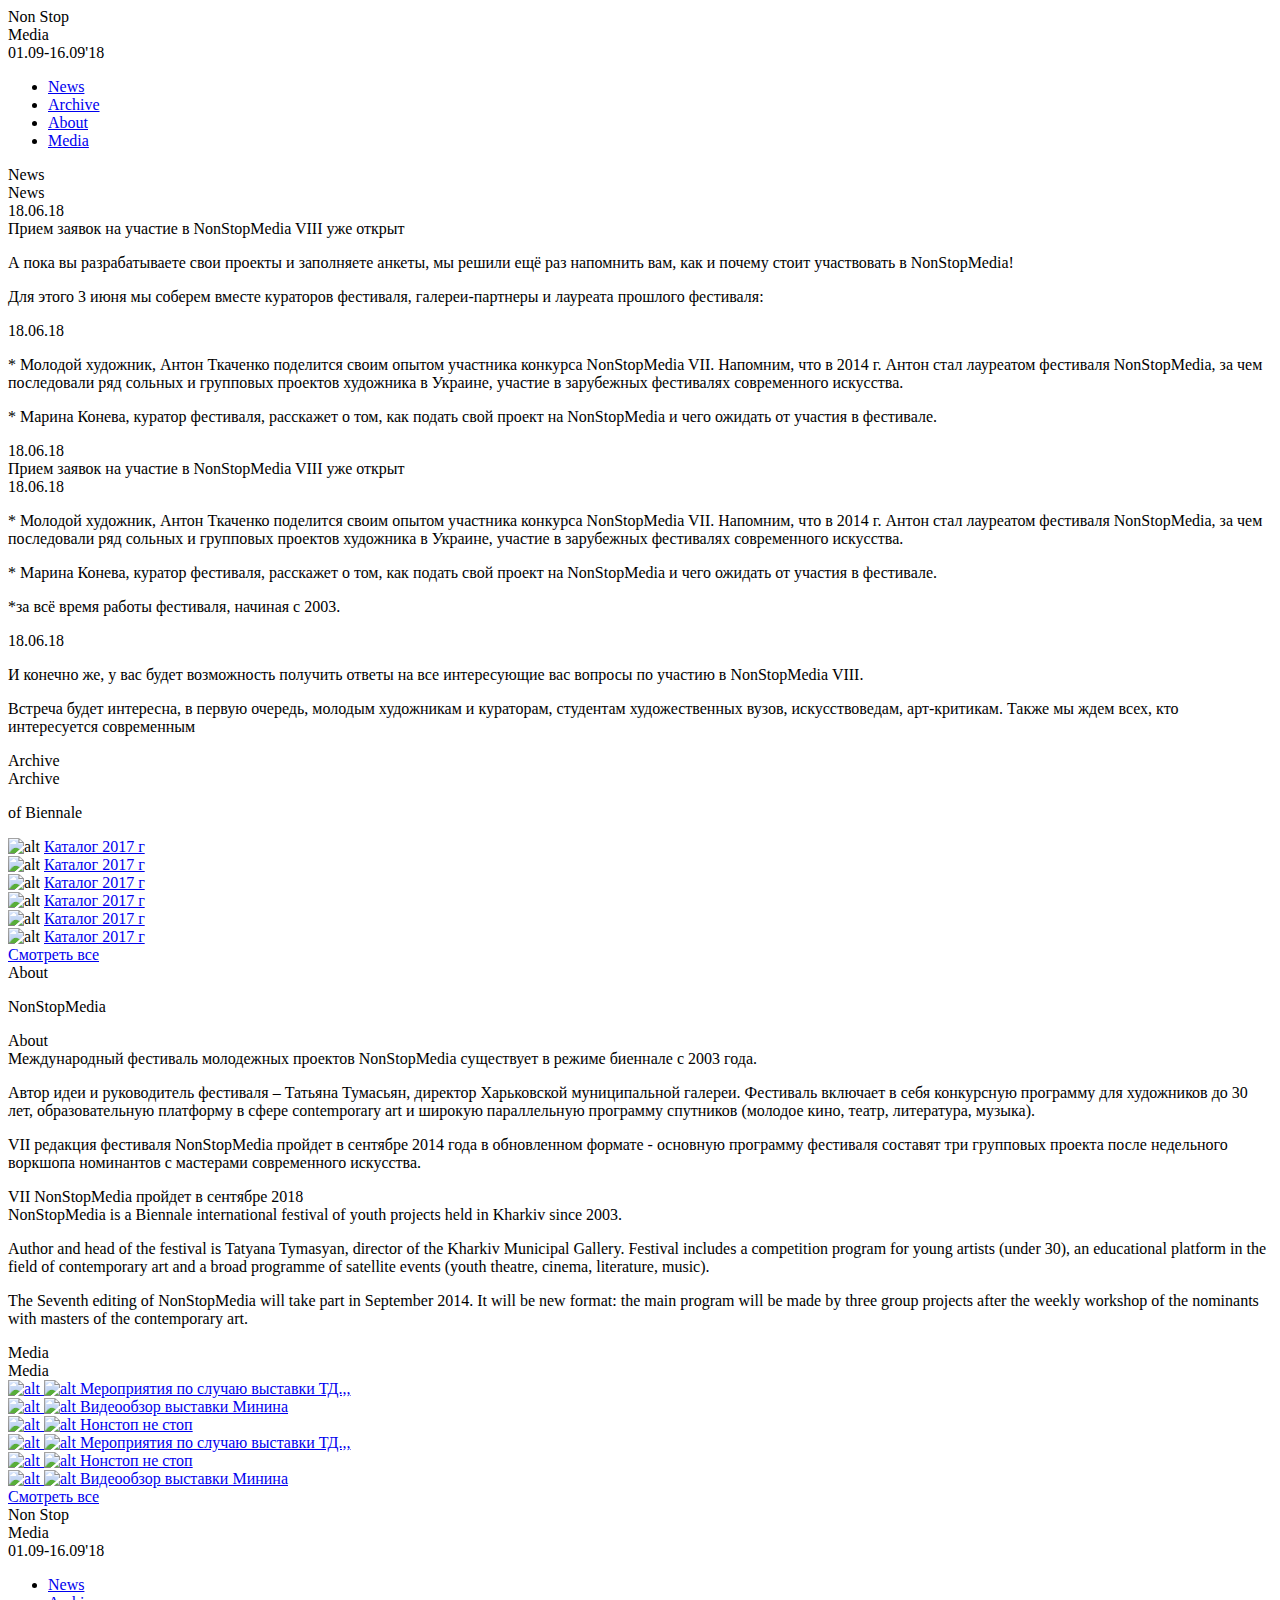
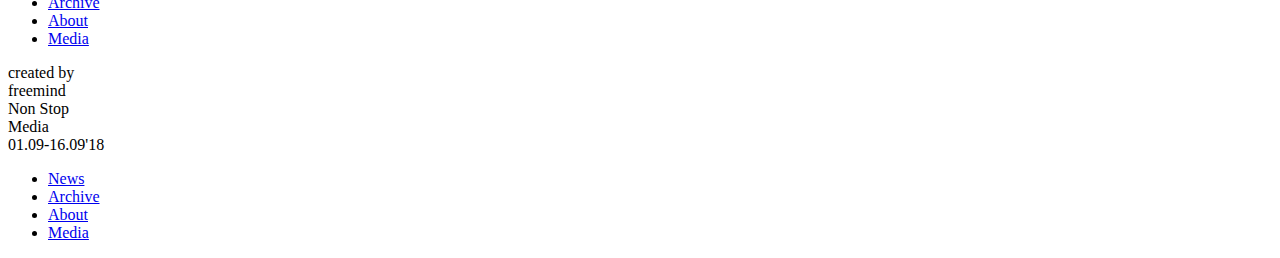
==== index.html @ f702cdc0 "reload" ====
<!DOCTYPE html>
<html lang="ru">
  <head>
    <meta charset="utf-8">
    <title>Главная страница</title>
    <meta name="description" content="">
    <link rel="shortcut icon" href="img/favicon/favicon.ico" type="image/x-icon">
    <link rel="apple-touch-icon" href="img/favicon/apple-touch-icon.png">
    <link rel="apple-touch-icon" sizes="72x72" href="img/favicon/apple-touch-icon-72x72.png">
    <link rel="apple-touch-icon" sizes="114x114" href="img/favicon/apple-touch-icon-114x114.png">
    <meta http-equiv="X-UA-Compatible" content="IE=edge">
    <meta name="viewport" content="width=device-width, initial-scale=1, maximum-scale=1">
    <link rel="stylesheet" href="css/main.css">

  </head>
  <body>
  
  	<header>
  		<div class="header-float">
  			<div class="logo">
  				<div class="logo-item">Non Stop</div>
  				<div class="logo-item">Media</div>
  				<div class="logo-date"><span>01.09-</span>16.09'18</div>
  			</div>

  			<ul class="header-menu black-line-delay">
  				<li><a class="strike menu-link" href="#news">News
								<div class="black-line"></div>
  						</a>
  				</li>
  				<li><a class="strike menu-link" href="#archive">Archive
							<div class="black-line"></div>

  				</a>
  				</li>
  				<li><a class="strike menu-link" href="#about">About
							<div class="black-line"></div>
	  					
	  					</a>
  				</li>
  				<li><a class="strike menu-link" href="#media">Media
							<div class="black-line"></div>

  						</a>
  				</li>
  			</ul>
  		</div>
  		<div class="header-inner">
  			<div class="project header-animated">
  				<div class="mask mask-1">
  					<div class="cover header-animated"></div>
  				</div>
  				<div class="mask mask-2">
  					<div class="cover header-animated"></div>
  				</div>
  				<div class="mask mask-3">
  					<div class="cover header-animated"></div>
  				</div>
  				<div class="mask mask-4">
  					<div class="cover header-animated"></div>
  				</div>
  				<div class="mask mask-5">
  					<div class="cover header-animated"></div>
  				</div>
  				<div class="mask mask-6">
  					<div class="cover header-animated"></div>
  				</div>
  			</div>
  		</div>
  		<div class="header-scroll"></div>
  	</header>

  		<!-- <div class="section" id="news" data-sect="news"> -->
  			
		  		<div class="sect-header" id="#news">
		  			<div class="sect-header__title">News</div>
		  			<div class="sect-header__line"></div>
		  		</div>
		  	<div class="wrapper">
		  		
			  	<div class="section news" >
			  		<div class="sect-left">
			  			<div class="sect-name">News</div>
			  		</div>
			  		<div class="sect-right">
			  			<div class="sect-half-div">
			  				<div class="news-item">
			  					<div class="news-item__date">18.06.18</div>
			  					<div class="news-item__title">Прием заявок на участие в NonStopMedia VIII уже открыт</div>
			  					<!-- <span>https://docs.google.com/forms/d/18Wr4yTDOx2_pMoq0FM9tDoRWqRL15H5PZ9bru5017aE/viewform?c=0&w=1</span> -->
									<p>А пока вы разрабатываете свои проекты и заполняете анкеты, мы решили ещё раз напомнить вам, как и почему стоит участвовать в <span>NonStopMedia!</span></p>
									<p>Для этого 3 июня мы соберем вместе кураторов фестиваля, галереи-партнеры и лауреата прошлого фестиваля:</p>
			  				</div>

			  				<div class="news-item">
			  					<div class="news-item__date">18.06.18</div>
			  					<!-- <span>https://docs.google.com/forms/d/18Wr4yTDOx2_pMoq0FM9tDoRWqRL15H5PZ9bru5017aE/viewform?c=0&w=1</span> -->
									<p>* Молодой художник, Антон Ткаченко поделится своим опытом участника конкурса <span>NonStopMedia VII</span>. Напомним, что в 2014 г. Антон стал лауреатом фестиваля <span>NonStopMedia</span>, за чем последовали ряд сольных и групповых проектов художника в Украине, участие в зарубежных фестивалях современного искусства.</p>
									<p>* Марина Конева, куратор фестиваля, расскажет о том, как подать свой проект на NonStopMedia и чего ожидать от участия в фестивале.</p>

			  				</div>
			  			</div>

			  			<div class="sect-half-div">
			  				<div class="news-item">
			  					<div class="news-item__date">18.06.18</div>
			  					<div class="news-item__title">Прием заявок на участие в NonStopMedia VIII уже открыт</div>

			  				</div>

			  				<div class="news-item">
			  					<div class="news-item__date">18.06.18</div>
			  					<!-- <span>https://docs.google.com/forms/d/18Wr4yTDOx2_pMoq0FM9tDoRWqRL15H5PZ9bru5017aE/viewform?c=0&w=1</span> -->
									<p>* Молодой художник, Антон Ткаченко поделится своим опытом участника конкурса <span>NonStopMedia VII</span>. Напомним, что в 2014 г. Антон стал лауреатом фестиваля <span>NonStopMedia</span>, за чем последовали ряд сольных и групповых проектов художника в Украине, участие в зарубежных фестивалях современного искусства.</p>
									<p>* Марина Конева, куратор фестиваля, расскажет о том, как подать свой проект на NonStopMedia и чего ожидать от участия в фестивале.</p>
									<p>*за всё время работы фестиваля, начиная с 2003. </p>
			  				</div>

			  				<div class="news-item">
			  					<div class="news-item__date">18.06.18</div>
									<p>И конечно же, у вас будет возможность получить ответы на все интересующие вас вопросы по участию в <span>NonStopMedia VIII.</span></p>
									<p>Встреча будет интересна, в первую очередь, молодым художникам и кураторам, студентам художественных вузов, искусствоведам, арт-критикам. Также мы ждем всех, кто интересуется современным </p>
			  				</div>
			  			</div>
			  		</div>
			  		
			  	</div>
		  	</div><!-- wrapper -->
  		<!-- </div> -->
    
    <!-- <div class="section" id="archive" data-sect="archive"> -->
    	
		    <div class="sect-header" id="archive">
		  			<div class="sect-header__title">Archive</div>
		  			<div class="sect-header__line"></div>
				</div>
		    <div class="wrapper">
		    	<div class="section archive">
		    		<div class="sect-left">
			  			<div class="sect-name">Archive
								<p>of Biennale </p>
			  			</div>
			  		</div>

			  		<div class="sect-right">
			  			<div class="gallery-item">
			  				<img src="img/archive.jpg" alt="alt">
			  				<a href="#" class="archive-item__capt">Каталог 2017 г</a>
			  			</div>
			  			<div class="gallery-item">
			  				<img src="img/archive.jpg" alt="alt">
			  				<a href="#" class="gallery-item__capt">Каталог 2017 г</a>
			  			</div>
			  			<div class="gallery-item">
			  				<img src="img/archive.jpg" alt="alt">
			  				<a href="#" class="archive-item__capt">Каталог 2017 г</a>
			  			</div>
			  			<div class="gallery-item">
			  				<img src="img/archive.jpg" alt="alt">
			  				<a href="#" class="gallery-item__capt">Каталог 2017 г</a>
			  			</div>
			  			<div class="gallery-item">
			  				<img src="img/archive.jpg" alt="alt">
			  				<a href="#" class="gallery-item__capt">Каталог 2017 г</a>
			  			</div>
			  			<div class="gallery-item">
			  				<img src="img/archive.jpg" alt="alt">
			  				<a href="#" class="gallery-item__capt">Каталог 2017 г</a>
			  			</div>
			  			<a href="#" class="look-all">Смотреть все</a>
			  		</div>
		    	</div>
		    </div><!-- wrapper -->
    <!-- </div> -->

		<!-- <div class="section" id="about" data-sect="about"> -->
			
			<div class="sect-header sect-header--about" id="about">
	  			<div class="sect-header__title">About
						<p>NonStopMedia</p>
	  			</div>
	  			<div class="sect-header__line"></div>
			</div>

		    <div class="wrapper">
		    	<div class="section about">
		    		<div class="sect-left">
			  			<div class="sect-name">About</div>
			  		</div>

			  		<div class="sect-right">
			  			<div class="sect-half-div">
			  				<div class="about-item">
			  					<div class="about-item__title">Международный фестиваль молодежных проектов NonStopMedia существует в режиме биеннале с 2003 года.</div>
				  				<p>Автор идеи и руководитель фестиваля – Татьяна Тумасьян, директор Харьковской муниципальной галереи. Фестиваль включает в себя конкурсную программу для художников до 30 лет,
				  					образовательную платформу в сфере contemporary art и широкую параллельную программу спутников (молодое кино, театр, литература, музыка).</p>
				  					<p>VII редакция фестиваля NonStopMedia пройдет в сентябре 2014 года в обновленном формате - основную программу фестиваля составят три групповых проекта после недельного воркшопа номинантов с мастерами современного искусства.</p>

			  				</div>

		  				</div>

		  				<div class="sect-half-div">
			  				<div class="about-item">
			  					<div class="sect-selection">VII  NonStopMedia пройдет в сентябре 2018</div>
			  					<div class="about-item__title">NonStopMedia is a Biennale international festival of youth projects held in Kharkiv since 2003.</div>

			  					<p>Author and head of the festival is Tatyana Tymasyan, director of the Kharkiv Municipal Gallery. Festival includes a competition program for young artists (under 30), an educational platform in the field of contemporary art and a broad programme of satellite events (youth theatre, cinema, literature, music).</p>

			  					<p>The Seventh editing of NonStopMedia will take part in September 2014. It will be new format: the main program will be made by three group projects after the weekly workshop of the nominants with masters of the contemporary art.</p>
			  				</div>
		  				</div>
			  		</div>
		    	</div>
		    </div>
		<!-- </div> -->

		<!-- <div class="section" id="media" data-sect="media"> -->
			
		    <div class="sect-header" id="media">
		  			<div class="sect-header__title">Media</div>
		  			<div class="sect-header__line"></div>
				</div>
		    <div class="wrapper">
		    	<div class="section media">
		    		<div class="sect-left">
			  			<div class="sect-name">Media
			  			</div>
			  		</div>

			  		<div class="sect-right">
			  			<div class="gallery-item">
			  				<a href="#" class="gallery-item__play-link"><img src="img/archive.jpg" alt="alt">
									<img class="play-ico" src="img/ico-play.png" alt="alt">
			  				</a>
			  				<a href="#" class="gallery-item__capt">Мероприятия по случаю выставки ТД.,,</a>
			  			</div>
			  			<div class="gallery-item">
			  				<a href="#" class="gallery-item__play-link"><img src="img/archive.jpg" alt="alt">
									<img class="play-ico" src="img/ico-play.png" alt="alt">
			  				</a>
			  				<a href="#" class="gallery-item__capt">Видеообзор выставки Минина</a>
			  			</div>
			  			<div class="gallery-item">
			  				<a href="#" class="gallery-item__play-link"><img src="img/archive.jpg" alt="alt">
									<img class="play-ico" src="img/ico-play.png" alt="alt">
			  				</a>
			  				<a href="#" class="gallery-item__capt">Нонстоп не стоп</a>
			  			</div>
			  			<div class="gallery-item">
			  				<a href="#" class="gallery-item__play-link"><img src="img/archive.jpg" alt="alt">
									<img class="play-ico" src="img/ico-play.png" alt="alt">
			  				</a>
			  				<a href="#" class="gallery-item__capt">Мероприятия по случаю выставки ТД.,,</a>
			  			</div>
			  			<div class="gallery-item">
			  				<a href="#" class="gallery-item__play-link"><img src="img/archive.jpg" alt="alt">
									<img class="play-ico" src="img/ico-play.png" alt="alt">
			  				</a>
			  				<a href="#" class="gallery-item__capt">Нонстоп не стоп</a>
			  			</div>
			  			<div class="gallery-item">
			  				<a href="#" class="gallery-item__play-link"><img src="img/archive.jpg" alt="alt">
									<img class="play-ico" src="img/ico-play.png" alt="alt">
			  				</a>
			  				<a href="#" class="gallery-item__capt">Видеообзор выставки Минина</a>
			  			</div>
			  			<a href="#" class="look-all">Смотреть все</a>
			  		</div>
		    	</div>
		    </div><!-- wrapper -->
		<!-- </div> -->

    <div class="wrapper">
    	<footer>
    		<div class="footer-left">
    			<div class="logo logo-min">
    				<div class="logo-item">Non Stop</div>
    				<div class="logo-item">Media</div>
    				<div class="logo-date"><span>01.09-</span>16.09'18</div>
    			</div>
    		</div>
    		<div class="footer-right">
    			<ul class="footer-menu">
    				<li><a class="menu-link" href="#news">News
									<span class="black-line"></span>
    				</a></li>
    				<li><a class="menu-link" href="#archive">Archive
									<span class="black-line"></span>
    				</a></li>
    				<li><a class="menu-link" href="#about">About
									<span class="black-line"></span>
    				</a></li>
    				<li><a class="menu-link" href="#media">Media
									<span class="black-line"></span>
    				</a></li>
    			</ul>
    			<div class="footer-copyright">
    				<div>created by</div>
    				<div>freemind</div>
    			</div>
    		</div>
    	</footer>
    </div>

    <div class="small-menu">
    	<div class="logo logo-min">
    		<div class="logo-item">Non Stop</div>
    		<div class="logo-item">Media</div>
    		<div class="logo-date"><span>01.09-</span>16.09'18</div>
    	</div>
    	<a href="#" class="toggle-mnu"><span></span></a>
    </div>
    <div class="mob-nav-toggle">
    	<a href="#" class="toggle-mnu"><span></span></a>
	</div>

	<nav class="mob-nav">
		<div class="mob-nav__bg">
			<div class="mob-nav__bg-item"></div>
			<div class="mob-nav__bg-item"></div>
			<div class="mob-nav__bg-item"></div>
			<div class="mob-nav__bg-item"></div>
			<div class="mob-nav__bg-item"></div>
		</div>
		<ul class="mob-menu black-line-delay">
			<li><a class="strike menu-link menu-link--mob" href="#news">News
					<span class="black-line"></span>
			</a></li>
			<li><a class="strike menu-link menu-link--mob" href="#archive">Archive
					<span class="black-line"></span>
			</a></li>
			<li><a class="strike menu-link menu-link--mob" href="#about">About
					<span class="black-line"></span>
			</a></li>
			<li><a class="strike menu-link menu-link--mob" href="#media">Media
					<span class="black-line"></span>
			</a></li>
		</ul>
	</nav>
    <div class="hidden"></div>
    <div class="loader">
    	<div class="loader-back">
		     <div class="loader-col"></div>
		     <div class="loader-col"></div>
		     <div class="loader-col"></div>
		     <div class="loader-col"></div>
		     <div class="loader-col"></div>
		     <div class="loader-col"></div>
		     <div class="loader-col"></div>
		     <div class="loader-col"></div>
		     <div class="loader-col"></div>
		     <div class="loader-col"></div>
		     <div class="loader-col"></div>
		     <div class="loader-col"></div>
		     <div class="loader-col"></div>
		     <div class="loader-col"></div>
			<div class="loader-col"></div>
    		
    	</div>
    	<div class="loader-front">
		     <div class="loader-col loader-col--sm"></div>
		     <div class="loader-col loader-col--sm"></div>
		     <div class="loader-col loader-col--sm"></div>
		     <div class="loader-col loader-col--sm"></div>
		     <div class="loader-col loader-col--sm"></div>
		     <div class="loader-col loader-col--sm"></div>
		     <div class="loader-col loader-col--sm"></div>
		     <div class="loader-col loader-col--sm"></div>
		     <div class="loader-col loader-col--sm"></div>
		     <div class="loader-col loader-col--sm"></div>
		     <div class="loader-col loader-col--sm"></div>
		     <div class="loader-col loader-col--sm"></div>
		     <div class="loader-col loader-col--sm"></div>
		     <div class="loader-col loader-col--sm"></div>
		     <div class="loader-col loader-col--sm"></div>  		
    	</div>
    </div>

    <div class="loader loader-start">
    	<div class="loader-back">
		     <div class="loader-col"></div>
		     <div class="loader-col"></div>
		     <div class="loader-col"></div>
		     <div class="loader-col"></div>
		     <div class="loader-col"></div>
		     <div class="loader-col"></div>
		     <div class="loader-col"></div>
		     <div class="loader-col"></div>
		     <div class="loader-col"></div>
		     <div class="loader-col"></div>
		     <div class="loader-col"></div>
		     <div class="loader-col"></div>
		     <div class="loader-col"></div>
		     <div class="loader-col"></div>
			<div class="loader-col"></div>
    		
    	</div>
    	<div class="loader-front">
		     <div class="loader-col loader-col--sm"></div>
		     <div class="loader-col loader-col--sm"></div>
		     <div class="loader-col loader-col--sm"></div>
		     <div class="loader-col loader-col--sm"></div>
		     <div class="loader-col loader-col--sm"></div>
		     <div class="loader-col loader-col--sm"></div>
		     <div class="loader-col loader-col--sm"></div>
		     <div class="loader-col loader-col--sm"></div>
		     <div class="loader-col loader-col--sm"></div>
		     <div class="loader-col loader-col--sm"></div>
		     <div class="loader-col loader-col--sm"></div>
		     <div class="loader-col loader-col--sm"></div>
		     <div class="loader-col loader-col--sm"></div>
		     <div class="loader-col loader-col--sm"></div>
		     <div class="loader-col loader-col--sm"></div>  		
    	</div>
    </div>

    <script src="js/libs.min.js"></script>
    
    <script src="js/common.js"></script>
  </body>
</html>
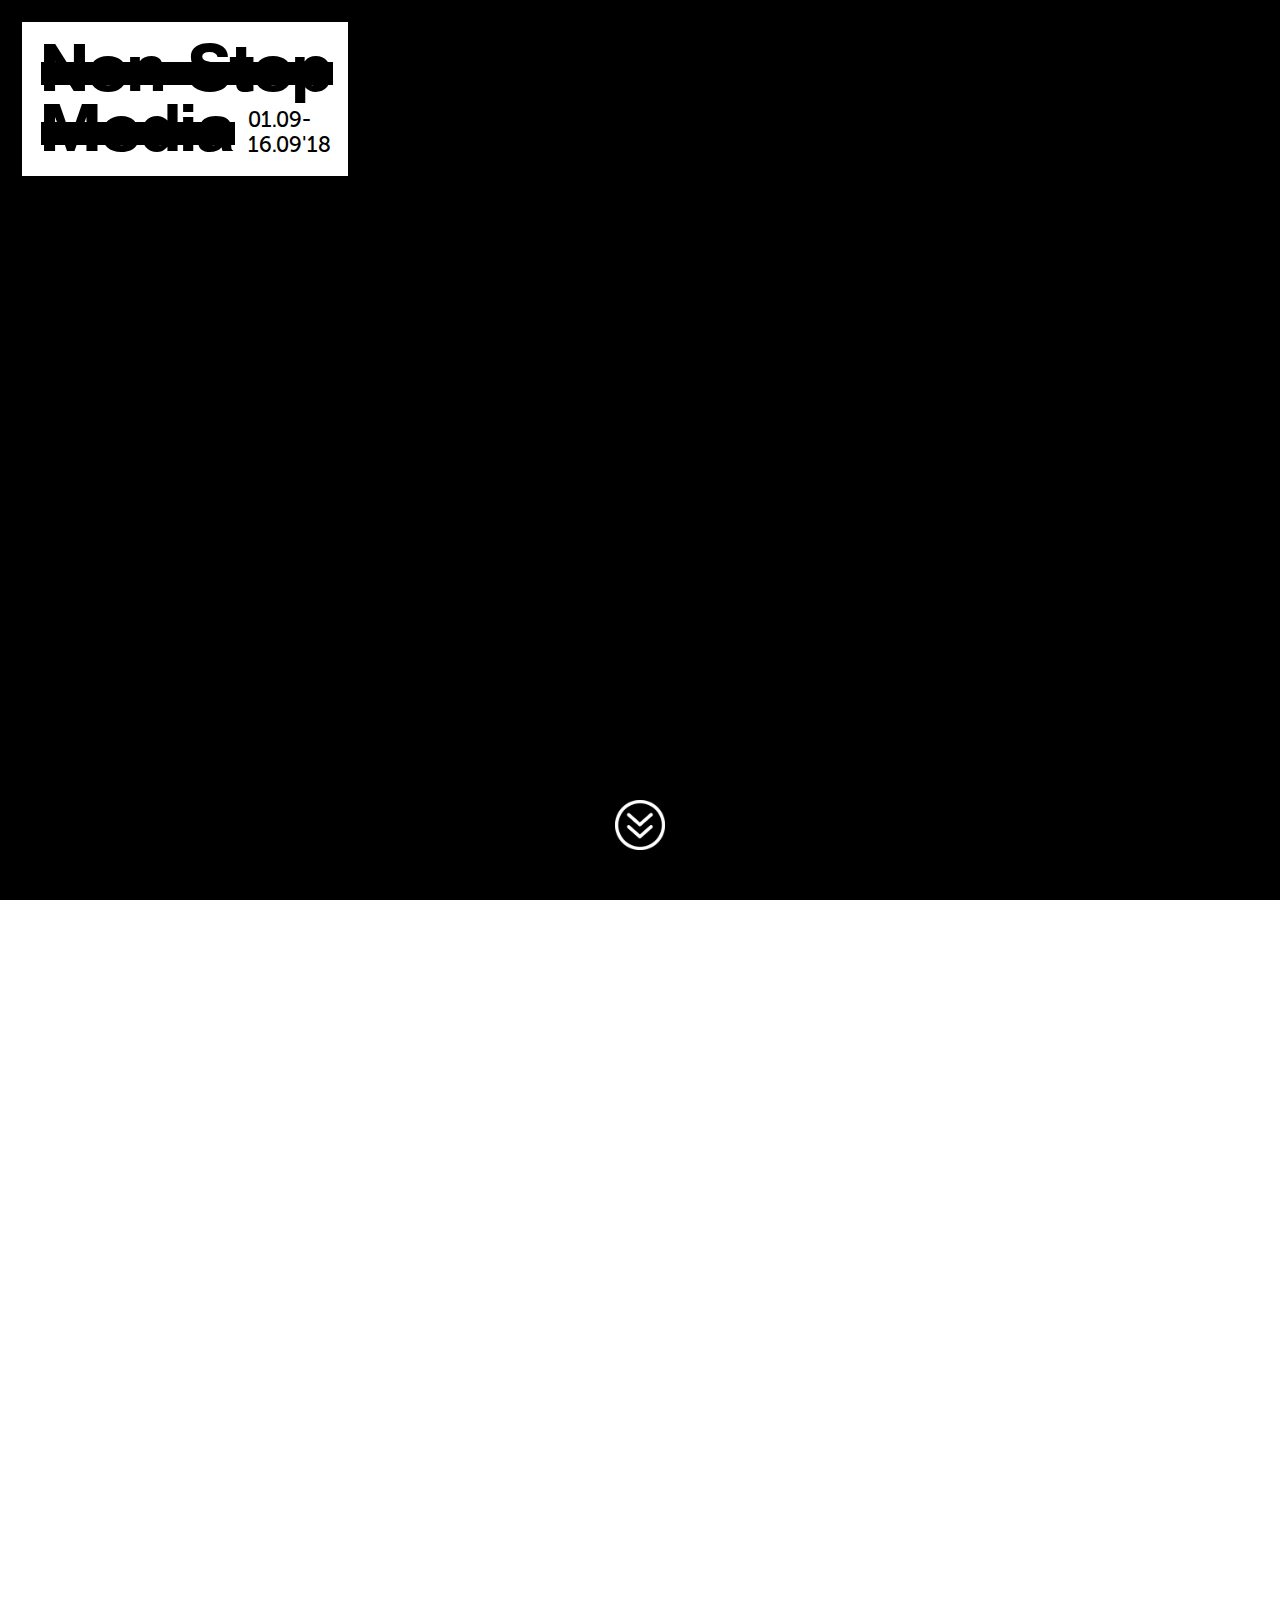
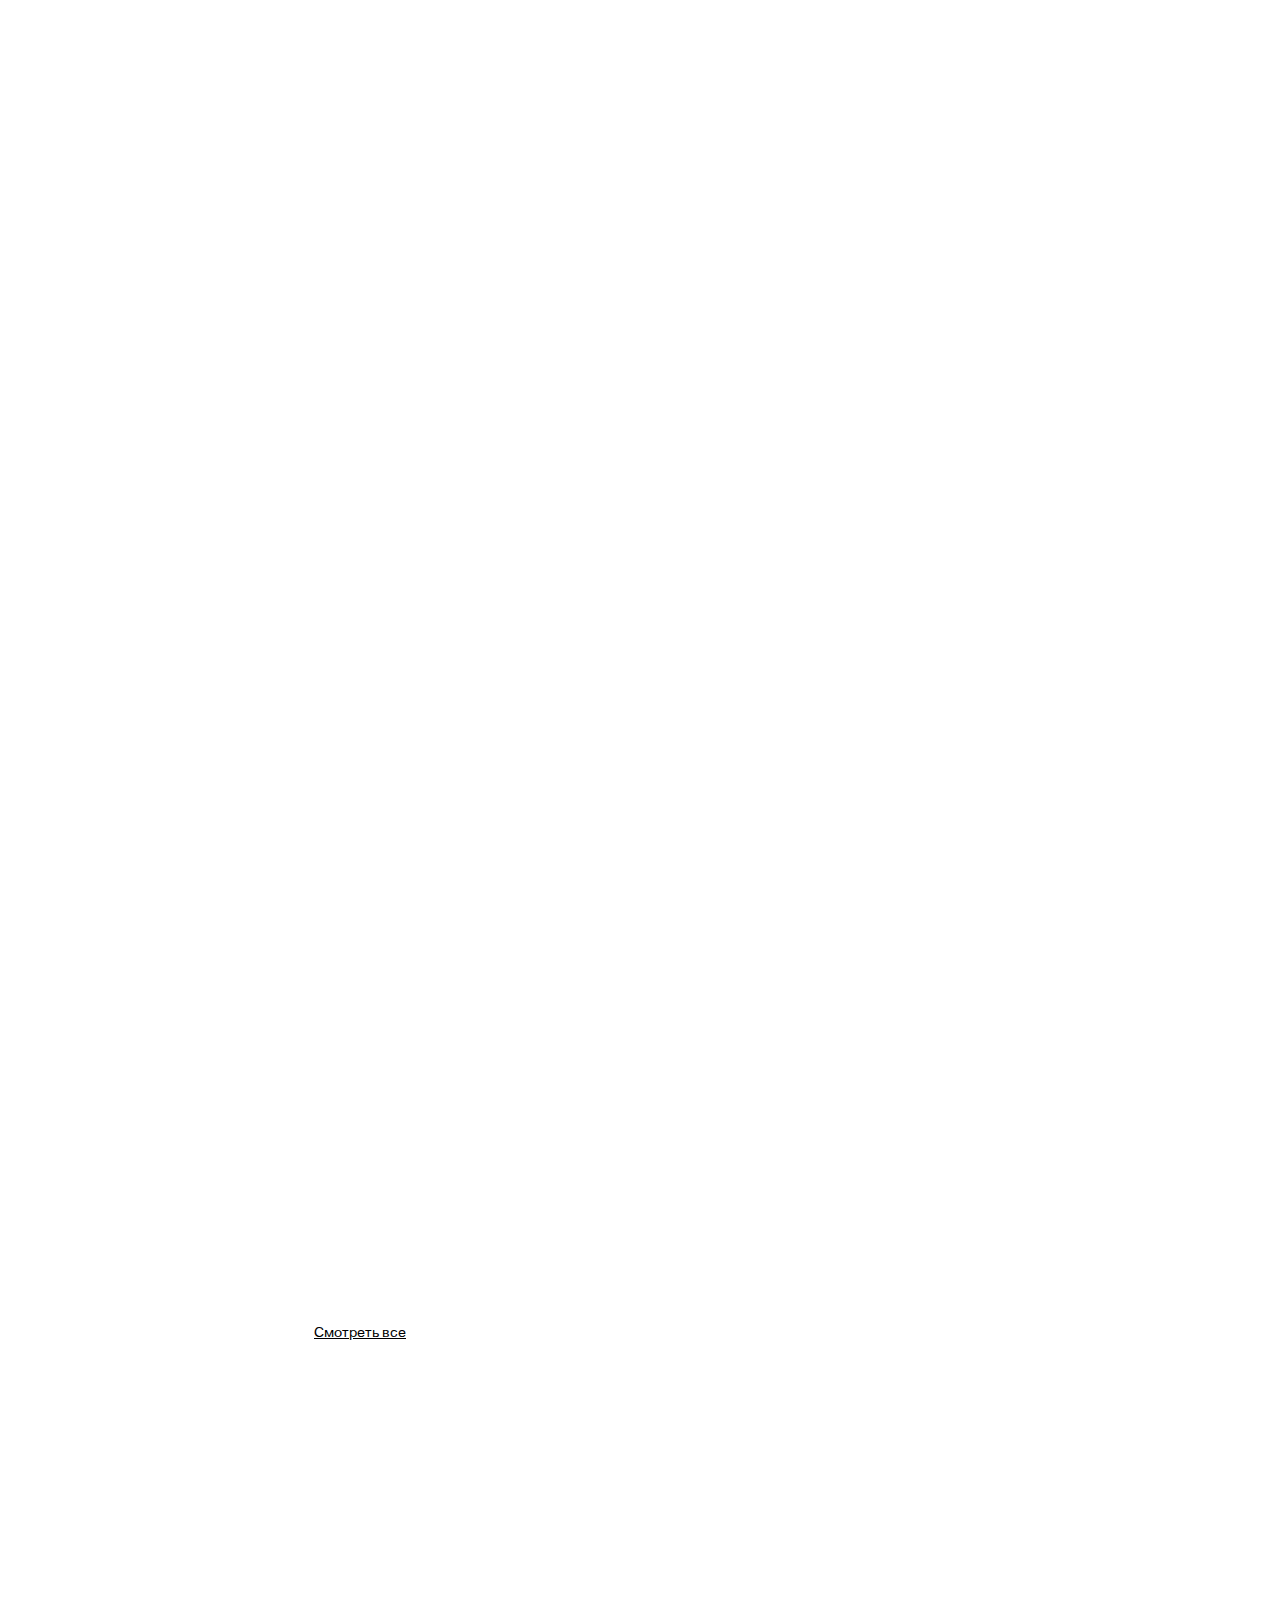
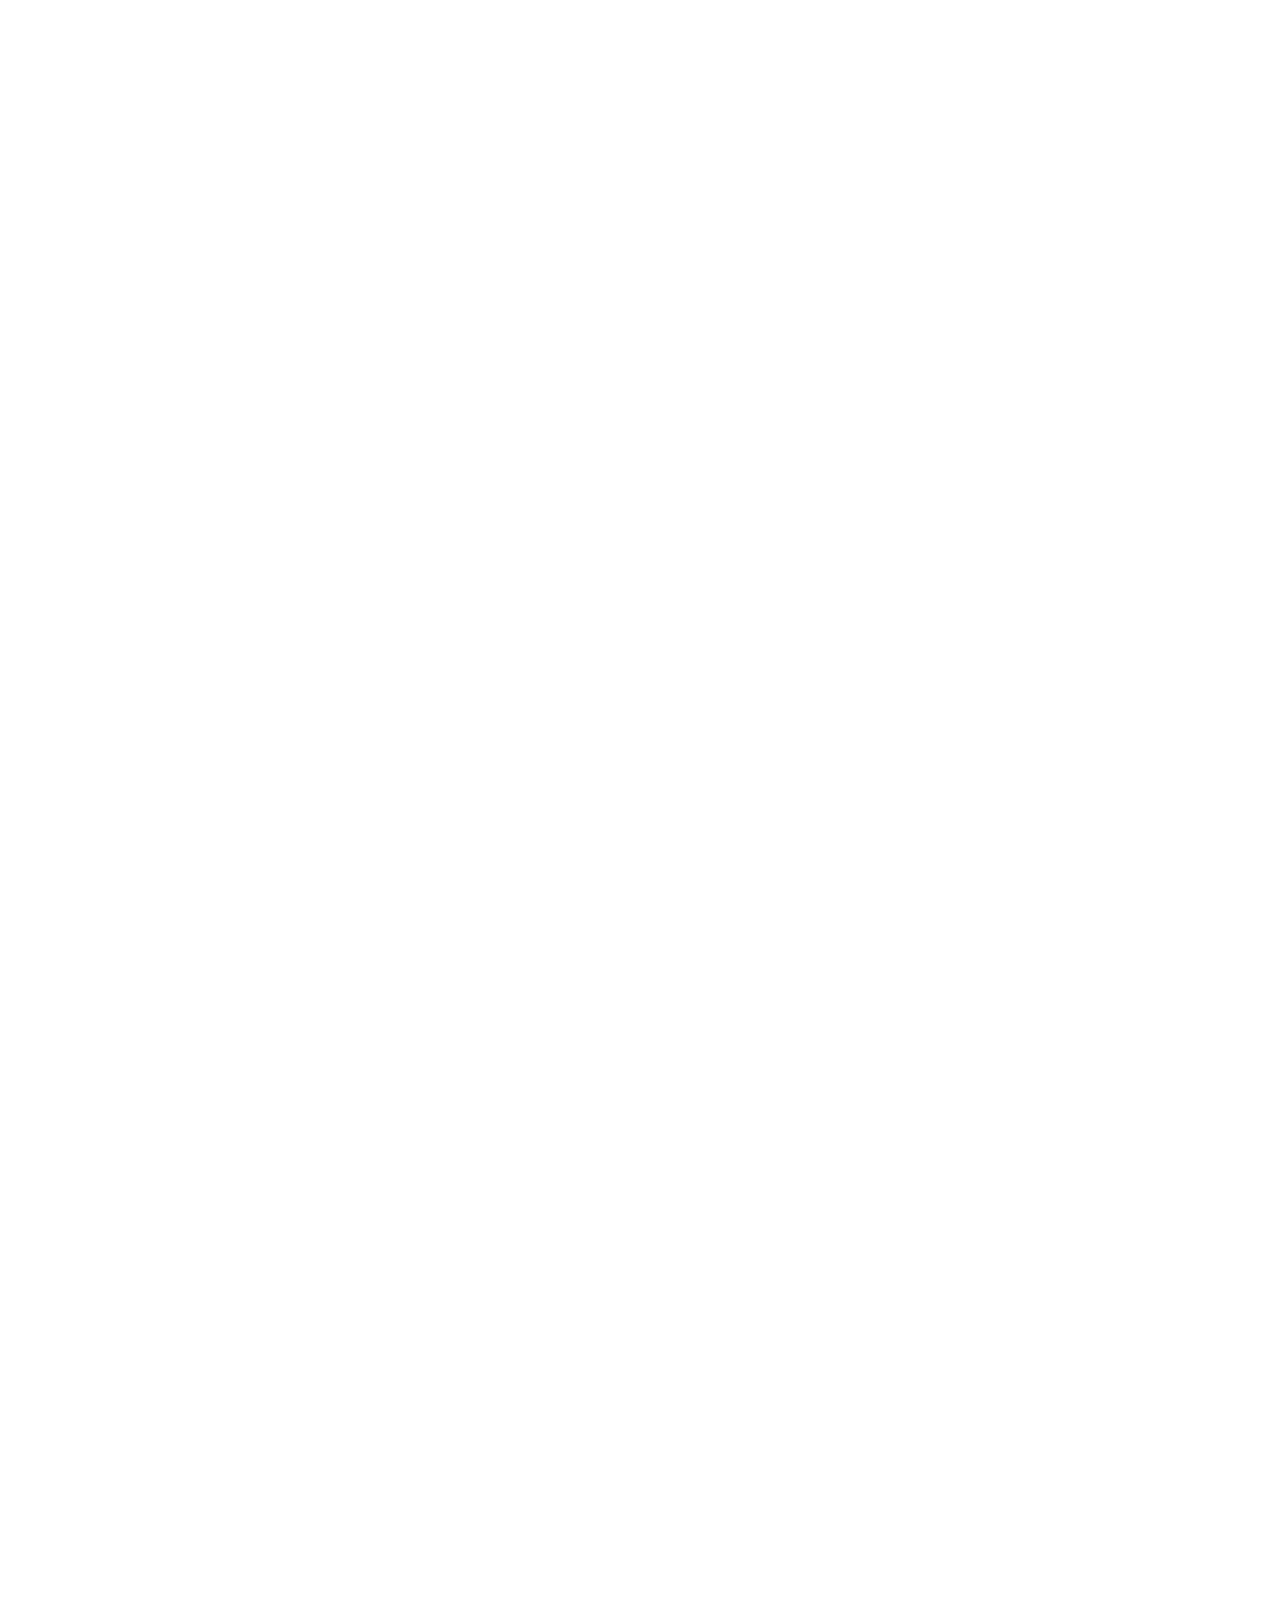
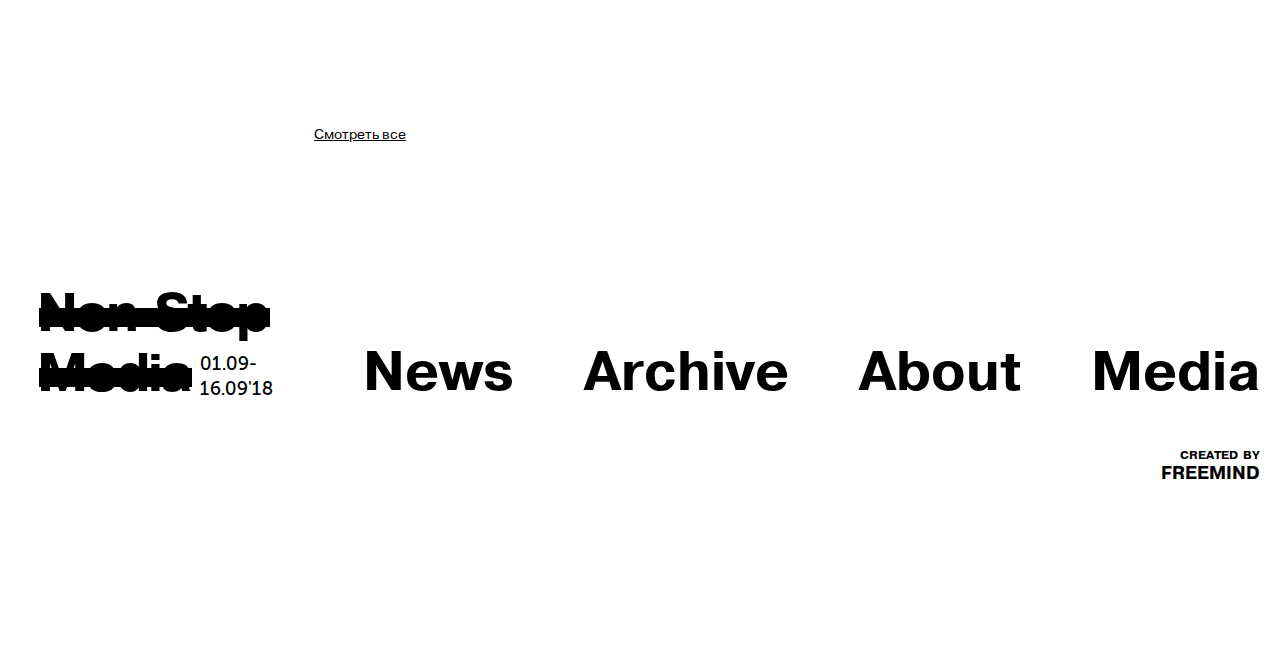
==== commit d83559a4: "Add files via upload" ====
--- a/index.html
+++ b/index.html
@@ -272,7 +272,7 @@
 		<!-- </div> -->
 
     <div class="wrapper">
-    	<footer>
+    	<footer class="section">
     		<div class="footer-left">
     			<div class="logo logo-min">
     				<div class="logo-item">Non Stop</div>
--- a/css/main.css
+++ b/css/main.css
@@ -0,0 +1,1435 @@
+@font-face {
+  font-family: "Pragmatica";
+  font-style: normal;
+  font-weight: normal;
+  src: url("../fonts/pragmatica/PragmaticaCTT-Bold.eot?#iefix") format("embedded-opentype"), url("../fonts/pragmatica/PragmaticaCTT-Bold.woff") format("woff"), url("../fonts/pragmatica/PragmaticaCTT-Bold.ttf") format("truetype"); }
+
+@font-face {
+  font-family: "Pragmatica-thin";
+  font-style: normal;
+  font-weight: normal;
+  src: url("../fonts/pragmatica/PragmaticaC.eot?#iefix") format("embedded-opentype"), url("../fonts/pragmatica/PragmaticaC.woff") format("woff"), url("../fonts/pragmatica/PragmaticaC.ttf") format("truetype"); }
+
+@font-face {
+  font-family: "Museo-100";
+  font-style: normal;
+  font-weight: normal;
+  src: url("../fonts/museo/MuseoCyrl-100.eot?#iefix") format("embedded-opentype"), url("../fonts/museo/MuseoCyrl-100.woff") format("woff"), url("../fonts/museo/MuseoCyrl-100.ttf") format("truetype"); }
+
+@font-face {
+  font-family: "Museo-500";
+  font-style: normal;
+  font-weight: normal;
+  src: url("../fonts/museo/MuseoCyrl-500.eot?#iefix") format("embedded-opentype"), url("../fonts/museo/MuseoCyrl-500.woff") format("woff"), url("../fonts/museo/MuseoCyrl-500.ttf") format("truetype"); }
+
+@font-face {
+  font-family: "Museo-900";
+  font-style: normal;
+  font-weight: normal;
+  src: url("../fonts/museo/MuseoCyrl-900.eot?#iefix") format("embedded-opentype"), url("../fonts/museo/MuseoCyrl-900.woff") format("woff"), url("../fonts/museo/MuseoCyrl-900.ttf") format("truetype"); }
+
+.modal {
+  padding: 30px;
+  left: 50%;
+  top: 50%;
+  position: fixed;
+  z-index: 500;
+  background: #fff;
+  -webkit-border-radius: 4px;
+  border-radius: 4px; }
+
+.modal.size-m {
+  width: 600px;
+  height: 400px; }
+
+.modal.size-l {
+  width: 700px;
+  height: 500px; }
+
+.modal.size-s {
+  width: 500px;
+  height: 300px; }
+
+.modal-bg {
+  position: fixed;
+  height: 100%;
+  width: 100%;
+  background-color: #000;
+  opacity: 0.5;
+  top: 0;
+  left: 0;
+  z-index: 100; }
+
+.modal-close {
+  color: #b1b0ac;
+  font-size: 30px;
+  line-height: .5;
+  position: absolute;
+  top: 10px;
+  right: 10px;
+  font-weight: bold;
+  cursor: pointer; }
+
+.modal-close:hover {
+  color: #e72626; }
+
+* {
+  -webkit-box-sizing: border-box;
+          box-sizing: border-box; }
+
+html, body {
+  margin: 0;
+  padding: 0; }
+
+html {
+  font-size: 14px; }
+
+body {
+  font-family: "Pragmatica-thin", sans-serif;
+  font-weight: normal;
+  font-size: 14px;
+  min-width: 320px;
+  position: relative;
+  line-height: 1.6;
+  -webkit-font-smoothing: antialiased;
+  overflow-x: hidden; }
+
+body input:focus:required:invalid,
+body textarea:focus:required:invalid {
+  color: red; }
+
+body input:required:valid,
+body textarea:required:valid {
+  color: green; }
+
+input {
+  outline: none; }
+
+.black-line, .logo-item:before {
+  position: absolute;
+  width: 100%;
+  height: 23px;
+  top: 57%;
+  margin-top: -11px;
+  display: block;
+  left: 2px;
+  background-color: #000;
+  -webkit-transition: -webkit-transform 0.3s cubic-bezier(0.4, 0, 0, 1);
+  transition: -webkit-transform 0.3s cubic-bezier(0.4, 0, 0, 1);
+  transition: transform 0.3s cubic-bezier(0.4, 0, 0, 1);
+  transition: transform 0.3s cubic-bezier(0.4, 0, 0, 1), -webkit-transform 0.3s cubic-bezier(0.4, 0, 0, 1);
+  -webkit-transform-origin: center left;
+      -ms-transform-origin: center left;
+          transform-origin: center left; }
+
+.black-line-delay .black-line, .black-line-delay .logo-item:before {
+  -webkit-transition-delay: 0.6s;
+          transition-delay: 0.6s; }
+
+ul, li {
+  margin: 0;
+  padding: 0; }
+
+h2 {
+  margin: 0;
+  position: 0;
+  font-weight: normal; }
+
+.wrapper {
+  width: 100%;
+  max-width: 1240px;
+  margin: 0 auto; }
+
+.section {
+  display: -webkit-flex;
+  display: -moz-flex;
+  display: -ms-flex;
+  display: -o-flex;
+  display: -webkit-box;
+  display: -ms-flexbox;
+  display: flex;
+  -webkit-box-pack: justify;
+  -webkit-justify-content: space-between;
+      -ms-flex-pack: justify;
+          justify-content: space-between;
+  margin-top: -50px;
+  margin-bottom: 170px; }
+
+.sect-left {
+  padding-top: 75px; }
+
+.sect-left, .footer-left {
+  -webkit-flex-basis: 270px;
+      -ms-flex-preferred-size: 270px;
+          flex-basis: 270px;
+  -webkit-flex-shrink: 0;
+      -ms-flex-negative: 0;
+          flex-shrink: 0;
+  margin-right: 24px;
+  font-family: "Pragmatica", sans-serif;
+  font-size: 67px;
+  line-height: 45px;
+  letter-spacing: -3px; }
+  .sect-left .sect-name, .footer-left .sect-name {
+    display: inline-block;
+    -webkit-transition: all 0.8s cubic-bezier(0.215, 0.61, 0.355, 1);
+    transition: all 0.8s cubic-bezier(0.215, 0.61, 0.355, 1);
+    -webkit-transform: translateX(-100%);
+        -ms-transform: translateX(-100%);
+            transform: translateX(-100%);
+    opacity: 0; }
+    .sect-left .sect-name.active, .footer-left .sect-name.active {
+      opacity: 1;
+      -webkit-transform: translateX(0);
+          -ms-transform: translateX(0);
+              transform: translateX(0); }
+  .sect-left p, .footer-left p {
+    margin: 0;
+    font-size: 18px;
+    letter-spacing: 0px;
+    text-align: center; }
+
+.sect-right {
+  margin-top: 80px;
+  display: -webkit-flex;
+  display: -moz-flex;
+  display: -ms-flex;
+  display: -o-flex;
+  display: -webkit-box;
+  display: -ms-flexbox;
+  display: flex;
+  -webkit-flex-wrap: wrap;
+      -ms-flex-wrap: wrap;
+          flex-wrap: wrap;
+  -webkit-box-pack: justify;
+  -webkit-justify-content: space-between;
+      -ms-flex-pack: justify;
+          justify-content: space-between;
+  width: 100%;
+  flex-wrap: wrap;
+  word-wrap: break-word; }
+
+.sect-header {
+  margin-left: -webkit-calc((100% - 1240px)/2 + 294px);
+  margin-left: calc((100% - 1240px)/2 + 294px);
+  display: -webkit-flex;
+  display: -moz-flex;
+  display: -ms-flex;
+  display: -o-flex;
+  display: -webkit-box;
+  display: -ms-flexbox;
+  display: flex;
+  -webkit-box-orient: vertical;
+  -webkit-box-direction: normal;
+  -webkit-flex-direction: column;
+      -ms-flex-direction: column;
+          flex-direction: column;
+  -webkit-box-align: end;
+  -webkit-align-items: flex-end;
+      -ms-flex-align: end;
+          align-items: flex-end;
+  padding-top: 30px; }
+  .sect-header--about {
+    position: relative; }
+    .sect-header--about .sect-header__title p {
+      position: absolute;
+      font-size: 25px;
+      letter-spacing: 0;
+      line-height: 25px;
+      top: -44px;
+      left: 230px; }
+
+.sect-header__title {
+  position: relative;
+  font-family: "Pragmatica", sans-serif;
+  font-size: 18.14286rem;
+  line-height: 150px;
+  letter-spacing: -10px;
+  -webkit-clip-path: polygon(100% 0, 100% 0, 100% 100%, 100% 100%);
+          clip-path: polygon(100% 0, 100% 0, 100% 100%, 100% 100%);
+  -webkit-transition: -webkit-clip-path 0.9s cubic-bezier(0.4, 0, 0, 1);
+  transition: -webkit-clip-path 0.9s cubic-bezier(0.4, 0, 0, 1);
+  transition: clip-path 0.9s cubic-bezier(0.4, 0, 0, 1);
+  transition: clip-path 0.9s cubic-bezier(0.4, 0, 0, 1), -webkit-clip-path 0.9s cubic-bezier(0.4, 0, 0, 1); }
+  .sect-header__title.active {
+    -webkit-clip-path: polygon(0 -20%, 100% -20%, 100% 100%, 0 100%);
+            clip-path: polygon(0 -20%, 100% -20%, 100% 100%, 0 100%); }
+
+#archive .sect-header__title {
+  -webkit-clip-path: polygon(0 0, 0 0, 0 100%, 0 100%);
+          clip-path: polygon(0 0, 0 0, 0 100%, 0 100%); }
+  #archive .sect-header__title.active {
+    -webkit-clip-path: polygon(0 -20%, 100% -20%, 100% 100%, 0 100%);
+            clip-path: polygon(0 -20%, 100% -20%, 100% 100%, 0 100%); }
+
+#about .sect-header__title {
+  -webkit-clip-path: polygon(0 0, 100% 0, 100% 0, 0 0);
+          clip-path: polygon(0 0, 100% 0, 100% 0, 0 0); }
+  #about .sect-header__title.active {
+    -webkit-clip-path: polygon(0 -50%, 100% -50%, 100% 100%, 0 100%);
+            clip-path: polygon(0 -50%, 100% -50%, 100% 100%, 0 100%); }
+
+#media .sect-header__title {
+  -webkit-clip-path: polygon(0 100%, 100% 100%, 100% 100%, 0 100%);
+          clip-path: polygon(0 100%, 100% 100%, 100% 100%, 0 100%); }
+  #media .sect-header__title.active {
+    -webkit-clip-path: polygon(0 -20%, 100% -20%, 100% 100%, 0 100%);
+            clip-path: polygon(0 -20%, 100% -20%, 100% 100%, 0 100%); }
+
+.sect-header__line {
+  width: 100%;
+  height: 23px;
+  margin-top: -6px;
+  background-color: #000;
+  -webkit-transition: -webkit-transform 0.6s cubic-bezier(0.215, 0.61, 0.355, 1);
+  transition: -webkit-transform 0.6s cubic-bezier(0.215, 0.61, 0.355, 1);
+  transition: transform 0.6s cubic-bezier(0.215, 0.61, 0.355, 1);
+  transition: transform 0.6s cubic-bezier(0.215, 0.61, 0.355, 1), -webkit-transform 0.6s cubic-bezier(0.215, 0.61, 0.355, 1);
+  -webkit-transform: scaleX(0);
+      -ms-transform: scaleX(0);
+          transform: scaleX(0);
+  -webkit-transform-origin: center left;
+      -ms-transform-origin: center left;
+          transform-origin: center left; }
+  .sect-header__line.sect-header__line--width {
+    -webkit-transform: scaleX(1);
+        -ms-transform: scaleX(1);
+            transform: scaleX(1);
+    -webkit-transition-delay: .3s;
+            transition-delay: .3s; }
+
+.section:nth-child(even) .sect-header__line {
+  -webkit-transform-origin: center right;
+      -ms-transform-origin: center right;
+          transform-origin: center right; }
+
+.sect-half-div {
+  width: 48%;
+  -webkit-flex-shrink: 0;
+      -ms-flex-negative: 0;
+          flex-shrink: 0; }
+  .sect-half-div p span {
+    font-family: "Pragmatica", sans-serif; }
+
+.sect-selection {
+  padding-left: 36px;
+  padding-right: 100px;
+  margin-bottom: 90px;
+  font-size: 25px;
+  font-family: "Pragmatica", sans-serif; }
+
+.news-item, .about-item {
+  margin-bottom: 1.42857rem;
+  opacity: 0;
+  -webkit-transform: translateY(30px);
+      -ms-transform: translateY(30px);
+          transform: translateY(30px);
+  -webkit-transition: opacity 0.6s cubic-bezier(0.215, 0.61, 0.355, 1), -webkit-transform 0.6s cubic-bezier(0.215, 0.61, 0.355, 1);
+  transition: opacity 0.6s cubic-bezier(0.215, 0.61, 0.355, 1), -webkit-transform 0.6s cubic-bezier(0.215, 0.61, 0.355, 1);
+  transition: opacity 0.6s cubic-bezier(0.215, 0.61, 0.355, 1), transform 0.6s cubic-bezier(0.215, 0.61, 0.355, 1);
+  transition: opacity 0.6s cubic-bezier(0.215, 0.61, 0.355, 1), transform 0.6s cubic-bezier(0.215, 0.61, 0.355, 1), -webkit-transform 0.6s cubic-bezier(0.215, 0.61, 0.355, 1); }
+  .news-item.active, .about-item.active {
+    opacity: 1;
+    -webkit-transform: none;
+        -ms-transform: none;
+            transform: none; }
+
+.news-item__date {
+  font-size: 15px;
+  margin-bottom: 1.07143rem; }
+
+.news-item__title,
+.about-item__title {
+  font-family: "Pragmatica", sans-serif; }
+
+.archive .sect-right,
+.media .sect-right {
+  -webkit-box-pack: start;
+  -webkit-justify-content: flex-start;
+      -ms-flex-pack: start;
+          justify-content: flex-start;
+  -webkit-flex-wrap: wrap;
+      -ms-flex-wrap: wrap;
+          flex-wrap: wrap;
+  margin-left: -20px;
+  margin-right: -20px; }
+
+.gallery-item {
+  width: -webkit-calc(33.33333333333333% - 40px);
+  width: calc(33.33333333333333% - 40px);
+  margin: 0 20px 20px;
+  -webkit-transition: -webkit-transform 0.6s cubic-bezier(0.645, 0.045, 0.355, 1);
+  transition: -webkit-transform 0.6s cubic-bezier(0.645, 0.045, 0.355, 1);
+  transition: transform 0.6s cubic-bezier(0.645, 0.045, 0.355, 1);
+  transition: transform 0.6s cubic-bezier(0.645, 0.045, 0.355, 1), -webkit-transform 0.6s cubic-bezier(0.645, 0.045, 0.355, 1);
+  -webkit-transform-origin: center bottom;
+      -ms-transform-origin: center bottom;
+          transform-origin: center bottom;
+  -webkit-transform: scaleY(0);
+      -ms-transform: scaleY(0);
+          transform: scaleY(0); }
+  .gallery-item.active {
+    -webkit-transform: scaleY(1);
+        -ms-transform: scaleY(1);
+            transform: scaleY(1);
+    -webkit-transition-delay: .1s;
+            transition-delay: .1s; }
+  .gallery-item__play-link {
+    display: block;
+    position: relative; }
+  .gallery-item .play-ico {
+    top: 0;
+    left: 0;
+    right: 0;
+    bottom: 0;
+    margin: auto;
+    position: absolute; }
+  .gallery-item img:not(.play-ico) {
+    display: block;
+    width: 100%;
+    margin-bottom: 10px; }
+
+.gallery-item > img,
+.gallery-item__play-link {
+  opacity: 0;
+  -webkit-transform: translateY(30px);
+      -ms-transform: translateY(30px);
+          transform: translateY(30px);
+  -webkit-transition: opacity 0.6s cubic-bezier(0.215, 0.61, 0.355, 1), -webkit-transform 0.6s cubic-bezier(0.215, 0.61, 0.355, 1);
+  transition: opacity 0.6s cubic-bezier(0.215, 0.61, 0.355, 1), -webkit-transform 0.6s cubic-bezier(0.215, 0.61, 0.355, 1);
+  transition: opacity 0.6s cubic-bezier(0.215, 0.61, 0.355, 1), transform 0.6s cubic-bezier(0.215, 0.61, 0.355, 1);
+  transition: opacity 0.6s cubic-bezier(0.215, 0.61, 0.355, 1), transform 0.6s cubic-bezier(0.215, 0.61, 0.355, 1), -webkit-transform 0.6s cubic-bezier(0.215, 0.61, 0.355, 1); }
+  .gallery-item > img.active,
+  .gallery-item__play-link.active {
+    -webkit-transform: none;
+        -ms-transform: none;
+            transform: none;
+    opacity: 1; }
+
+.gallery-item__capt {
+  color: #000; }
+
+footer {
+  display: -webkit-flex;
+  display: -moz-flex;
+  display: -ms-flex;
+  display: -o-flex;
+  display: -webkit-box;
+  display: -ms-flexbox;
+  display: flex; }
+
+.logo-min {
+  font-size: 54px; }
+  .logo-min .logo-date {
+    font-size: 19px; }
+  .logo-min .logo-item:before {
+    height: 19px;
+    top: 60%; }
+
+.footer-right {
+  -webkit-flex-wrap: wrap;
+      -ms-flex-wrap: wrap;
+          flex-wrap: wrap;
+  font-family: "Pragmatica", sans-serif; }
+
+.footer-copyright {
+  display: -webkit-flex;
+  display: -moz-flex;
+  display: -ms-flex;
+  display: -o-flex;
+  display: -webkit-box;
+  display: -ms-flexbox;
+  display: flex;
+  -webkit-box-orient: vertical;
+  -webkit-box-direction: normal;
+  -webkit-flex-direction: column;
+      -ms-flex-direction: column;
+          flex-direction: column;
+  -webkit-box-align: end;
+  -webkit-align-items: flex-end;
+      -ms-flex-align: end;
+          align-items: flex-end;
+  text-transform: uppercase;
+  line-height: 18px; }
+  .footer-copyright div:last-child {
+    font-size: 18px; }
+  .footer-copyright div:first-child {
+    font-size: 12px; }
+
+.footer-menu {
+  display: -webkit-flex;
+  display: -moz-flex;
+  display: -ms-flex;
+  display: -o-flex;
+  display: -webkit-box;
+  display: -ms-flexbox;
+  display: flex;
+  -webkit-flex-wrap: wrap;
+      -ms-flex-wrap: wrap;
+          flex-wrap: wrap;
+  margin-bottom: 30px;
+  margin-top: 62px; }
+  .footer-menu li {
+    margin: 0 35px;
+    list-style-type: none; }
+    .footer-menu li:last-child {
+      margin-right: 0; }
+  .footer-menu a {
+    position: relative;
+    font-size: 55px;
+    color: #000;
+    text-decoration: none; }
+    .footer-menu a .black-line, .footer-menu a .logo-item:before {
+      -webkit-transform: scaleX(0);
+          -ms-transform: scaleX(0);
+              transform: scaleX(0); }
+    .footer-menu a:hover .black-line, .footer-menu a:hover .logo-item:before, .footer-menu a:active .black-line, .footer-menu a:active .logo-item:before {
+      -webkit-transform: scaleX(1);
+          -ms-transform: scaleX(1);
+              transform: scaleX(1); }
+
+.mob-nav {
+  visibility: hidden;
+  position: fixed;
+  width: 100%;
+  height: 100%;
+  top: 0;
+  left: 0;
+  z-index: 400;
+  background-color: #000;
+  -webkit-transition: visibility 1.2s;
+  transition: visibility 1.2s; }
+
+.mob-menu {
+  top: 0;
+  left: 0;
+  right: 0;
+  bottom: 0;
+  margin: auto;
+  position: absolute;
+  left: 40%;
+  right: auto;
+  width: auto;
+  height: 100%;
+  padding-top: 10vh;
+  overflow: hidden; }
+  .mob-menu li {
+    padding: 0;
+    background-color: transparent; }
+  .mob-menu a {
+    font-family: "Pragmatica", sans-serif;
+    font-size: 67px;
+    line-height: 74px;
+    letter-spacing: -3px; }
+
+.mob-nav__bg {
+  height: 100%;
+  font-size: 0; }
+  .mob-nav__bg-item {
+    position: relative;
+    width: 20%;
+    height: 100%;
+    display: inline-block; }
+    .mob-nav__bg-item:after {
+      content: "";
+      position: absolute;
+      top: 0;
+      right: 0;
+      bottom: 0;
+      left: 0;
+      background-color: #fff;
+      -webkit-transform: scaleX(0);
+          -ms-transform: scaleX(0);
+              transform: scaleX(0);
+      -webkit-transition: -webkit-transform 0.6s cubic-bezier(0.4, 0, 0, 1) 0.6s;
+      transition: -webkit-transform 0.6s cubic-bezier(0.4, 0, 0, 1) 0.6s;
+      transition: transform 0.6s cubic-bezier(0.4, 0, 0, 1) 0.6s;
+      transition: transform 0.6s cubic-bezier(0.4, 0, 0, 1) 0.6s, -webkit-transform 0.6s cubic-bezier(0.4, 0, 0, 1) 0.6s;
+      -webkit-transform-origin: center right;
+          -ms-transform-origin: center right;
+              transform-origin: center right;
+      border-left: 1px solid rgba(128, 128, 128, 0.5); }
+
+.mob-nav.open {
+  -webkit-transition-duration: 2s;
+          transition-duration: 2s;
+  visibility: visible; }
+  .mob-nav.open .mob-nav__bg-item:after {
+    -webkit-transform: scaleX(1);
+        -ms-transform: scaleX(1);
+            transform: scaleX(1);
+    -webkit-transform-origin: center left;
+        -ms-transform-origin: center left;
+            transform-origin: center left;
+    -webkit-transition-delay: 0s;
+            transition-delay: 0s; }
+
+.mob-nav-toggle {
+  display: none;
+  position: fixed;
+  height: 100%;
+  left: 0;
+  top: 0;
+  padding: 0 5px;
+  -webkit-box-align: center;
+  -webkit-align-items: center;
+      -ms-flex-align: center;
+          align-items: center;
+  background-color: #000;
+  z-index: 1000; }
+
+.toggle-mnu {
+  display: block;
+  width: 35px;
+  height: 35px;
+  margin-top: 14px; }
+  .toggle-mnu span:after, .toggle-mnu span:before {
+    content: "";
+    position: absolute;
+    left: 0;
+    top: 9px; }
+  .toggle-mnu span:after {
+    top: 18px; }
+  .toggle-mnu span {
+    position: relative;
+    display: block; }
+  .toggle-mnu span, .toggle-mnu span:after, .toggle-mnu span:before {
+    width: 100%;
+    height: 4px;
+    background-color: #fff;
+    -webkit-transition: all 0.3s;
+    transition: all 0.3s;
+    -webkit-backface-visibility: hidden;
+            backface-visibility: hidden;
+    -webkit-border-radius: 2px;
+            border-radius: 2px; }
+  .toggle-mnu.on span {
+    background-color: transparent; }
+  .toggle-mnu.on span:before {
+    -webkit-transform: rotate(45deg) translate(-1px, 0px);
+        -ms-transform: rotate(45deg) translate(-1px, 0px);
+            transform: rotate(45deg) translate(-1px, 0px); }
+  .toggle-mnu.on span:after {
+    -webkit-transform: rotate(-45deg) translate(6px, -7px);
+        -ms-transform: rotate(-45deg) translate(6px, -7px);
+            transform: rotate(-45deg) translate(6px, -7px); }
+
+.small-menu {
+  display: none;
+  position: fixed;
+  z-index: 100;
+  left: -webkit-calc((100% - 1240px)/2);
+  left: calc((100% - 1240px)/2);
+  top: 0;
+  padding-top: 15px;
+  font-family: "Pragmatica", sans-serif;
+  z-index: 500;
+  background-color: #fff; }
+  .small-menu--visible {
+    display: block; }
+  .small-menu .logo-min {
+    padding: 0; }
+    .small-menu .logo-min .logo-date {
+      right: 0;
+      bottom: 6px; }
+  .small-menu .toggle-mnu {
+    display: block;
+    margin: 0;
+    margin-left: 5px;
+    padding: 0; }
+    .small-menu .toggle-mnu span, .small-menu .toggle-mnu span:after, .small-menu .toggle-mnu span:before {
+      background-color: #000; }
+    .small-menu .toggle-mnu.on span {
+      background-color: transparent; }
+
+.loader {
+  visibility: hidden;
+  -webkit-transition: visibility 1.5s cubic-bezier(0.4, 0, 0, 1) 0.6s;
+  transition: visibility 1.5s cubic-bezier(0.4, 0, 0, 1) 0.6s;
+  position: fixed;
+  width: 100%;
+  height: 100vh;
+  left: 0;
+  top: 0;
+  background-color: #000;
+  z-index: 1000; }
+  .loader-start {
+    visibility: visible; }
+
+.loader-back,
+.loader-front {
+  position: absolute;
+  height: 100%;
+  display: -webkit-flex;
+  display: -moz-flex;
+  display: -ms-flex;
+  display: -o-flex;
+  display: -webkit-box;
+  display: -ms-flexbox;
+  display: flex;
+  -webkit-box-pack: justify;
+  -webkit-justify-content: space-between;
+      -ms-flex-pack: justify;
+          justify-content: space-between; }
+  .loader-back .loader-col,
+  .loader-front .loader-col {
+    width: -webkit-calc(6.666666666666667% - 10px);
+    width: calc(6.666666666666667% - 10px);
+    margin: 0 5px;
+    background-color: #fff;
+    -webkit-transform: scaleX(0);
+        -ms-transform: scaleX(0);
+            transform: scaleX(0);
+    -webkit-transition: -webkit-transform 0.6s cubic-bezier(0.4, 0, 0, 1) 1s;
+    transition: -webkit-transform 0.6s cubic-bezier(0.4, 0, 0, 1) 1s;
+    transition: transform 0.6s cubic-bezier(0.4, 0, 0, 1) 1s;
+    transition: transform 0.6s cubic-bezier(0.4, 0, 0, 1) 1s, -webkit-transform 0.6s cubic-bezier(0.4, 0, 0, 1) 1s;
+    -webkit-transform-origin: center right;
+        -ms-transform-origin: center right;
+            transform-origin: center right; }
+    .loader-back .loader-col:nth-child(1),
+    .loader-front .loader-col:nth-child(1) {
+      -webkit-transition-delay: 1.1s;
+              transition-delay: 1.1s; }
+    .loader-back .loader-col:nth-child(2),
+    .loader-front .loader-col:nth-child(2) {
+      -webkit-transition-delay: 1.12s;
+              transition-delay: 1.12s; }
+    .loader-back .loader-col:nth-child(3),
+    .loader-front .loader-col:nth-child(3) {
+      -webkit-transition-delay: 1.13s;
+              transition-delay: 1.13s; }
+    .loader-back .loader-col:nth-child(4),
+    .loader-front .loader-col:nth-child(4) {
+      -webkit-transition-delay: 1.14s;
+              transition-delay: 1.14s; }
+    .loader-back .loader-col:nth-child(5),
+    .loader-front .loader-col:nth-child(5) {
+      -webkit-transition-delay: 1.15s;
+              transition-delay: 1.15s; }
+    .loader-back .loader-col:nth-child(6),
+    .loader-front .loader-col:nth-child(6) {
+      -webkit-transition-delay: 1.16s;
+              transition-delay: 1.16s; }
+    .loader-back .loader-col:nth-child(7),
+    .loader-front .loader-col:nth-child(7) {
+      -webkit-transition-delay: 1.17s;
+              transition-delay: 1.17s; }
+    .loader-back .loader-col:nth-child(8),
+    .loader-front .loader-col:nth-child(8) {
+      -webkit-transition-delay: 1.18s;
+              transition-delay: 1.18s; }
+    .loader-back .loader-col:nth-child(9),
+    .loader-front .loader-col:nth-child(9) {
+      -webkit-transition-delay: 1.19s;
+              transition-delay: 1.19s; }
+    .loader-back .loader-col:nth-child(10),
+    .loader-front .loader-col:nth-child(10) {
+      -webkit-transition-delay: 1.2s;
+              transition-delay: 1.2s; }
+    .loader-back .loader-col:nth-child(11),
+    .loader-front .loader-col:nth-child(11) {
+      -webkit-transition-delay: 1.21s;
+              transition-delay: 1.21s; }
+    .loader-back .loader-col:nth-child(12),
+    .loader-front .loader-col:nth-child(12) {
+      -webkit-transition-delay: 1.22s;
+              transition-delay: 1.22s; }
+    .loader-back .loader-col:nth-child(13),
+    .loader-front .loader-col:nth-child(13) {
+      -webkit-transition-delay: 1.23s;
+              transition-delay: 1.23s; }
+    .loader-back .loader-col:nth-child(14),
+    .loader-front .loader-col:nth-child(14) {
+      -webkit-transition-delay: 1.24s;
+              transition-delay: 1.24s; }
+    .loader-back .loader-col:nth-child(15),
+    .loader-front .loader-col:nth-child(15) {
+      -webkit-transition-delay: 1.25s;
+              transition-delay: 1.25s; }
+  .loader-back .loader-col--sm,
+  .loader-front .loader-col--sm {
+    width: -webkit-calc(6.666666666666667% - 15px);
+    width: calc(6.666666666666667% - 15px);
+    height: 80%;
+    -webkit-align-self: center;
+        -ms-flex-item-align: center;
+                -ms-grid-row-align: center;
+            align-self: center;
+    background-color: #000;
+    -webkit-transform-origin: center left;
+        -ms-transform-origin: center left;
+            transform-origin: center left; }
+    .loader-back .loader-col--sm:nth-child(n+10),
+    .loader-front .loader-col--sm:nth-child(n+10) {
+      background-color: #fff; }
+    .loader-back .loader-col--sm:nth-child(1),
+    .loader-front .loader-col--sm:nth-child(1) {
+      -webkit-transition-delay: 1.3s;
+              transition-delay: 1.3s; }
+    .loader-back .loader-col--sm:nth-child(2),
+    .loader-front .loader-col--sm:nth-child(2) {
+      -webkit-transition-delay: 1.32s;
+              transition-delay: 1.32s; }
+    .loader-back .loader-col--sm:nth-child(3),
+    .loader-front .loader-col--sm:nth-child(3) {
+      -webkit-transition-delay: 1.33s;
+              transition-delay: 1.33s; }
+    .loader-back .loader-col--sm:nth-child(4),
+    .loader-front .loader-col--sm:nth-child(4) {
+      -webkit-transition-delay: 1.34s;
+              transition-delay: 1.34s; }
+    .loader-back .loader-col--sm:nth-child(5),
+    .loader-front .loader-col--sm:nth-child(5) {
+      -webkit-transition-delay: 1.35s;
+              transition-delay: 1.35s; }
+    .loader-back .loader-col--sm:nth-child(6),
+    .loader-front .loader-col--sm:nth-child(6) {
+      -webkit-transition-delay: 1.36s;
+              transition-delay: 1.36s; }
+    .loader-back .loader-col--sm:nth-child(7),
+    .loader-front .loader-col--sm:nth-child(7) {
+      -webkit-transition-delay: 1.37s;
+              transition-delay: 1.37s; }
+    .loader-back .loader-col--sm:nth-child(8),
+    .loader-front .loader-col--sm:nth-child(8) {
+      -webkit-transition-delay: 1.38s;
+              transition-delay: 1.38s; }
+    .loader-back .loader-col--sm:nth-child(9),
+    .loader-front .loader-col--sm:nth-child(9) {
+      -webkit-transition-delay: 1.39s;
+              transition-delay: 1.39s; }
+    .loader-back .loader-col--sm:nth-child(10),
+    .loader-front .loader-col--sm:nth-child(10) {
+      -webkit-transition-delay: 1.4s;
+              transition-delay: 1.4s; }
+    .loader-back .loader-col--sm:nth-child(11),
+    .loader-front .loader-col--sm:nth-child(11) {
+      -webkit-transition-delay: 1.41s;
+              transition-delay: 1.41s; }
+    .loader-back .loader-col--sm:nth-child(12),
+    .loader-front .loader-col--sm:nth-child(12) {
+      -webkit-transition-delay: 1.42s;
+              transition-delay: 1.42s; }
+    .loader-back .loader-col--sm:nth-child(13),
+    .loader-front .loader-col--sm:nth-child(13) {
+      -webkit-transition-delay: 1.43s;
+              transition-delay: 1.43s; }
+    .loader-back .loader-col--sm:nth-child(14),
+    .loader-front .loader-col--sm:nth-child(14) {
+      -webkit-transition-delay: 1.44s;
+              transition-delay: 1.44s; }
+    .loader-back .loader-col--sm:nth-child(15),
+    .loader-front .loader-col--sm:nth-child(15) {
+      -webkit-transition-delay: 1.45s;
+              transition-delay: 1.45s; }
+
+.loader-back {
+  left: 0;
+  top: 0;
+  width: 80%; }
+
+.loader-front {
+  right: 0;
+  top: 0;
+  width: 50%; }
+
+.loader.active {
+  visibility: visible; }
+  .loader.active .loader-col {
+    -webkit-transform: scaleX(1);
+        -ms-transform: scaleX(1);
+            transform: scaleX(1); }
+
+.loader-start .loader-back .loader-col,
+.loader-start .loader-front .loader-col {
+  -webkit-animation: preloader 1s infinite alternate;
+          animation: preloader 1s infinite alternate; }
+  .loader-start .loader-back .loader-col:nth-child(1),
+  .loader-start .loader-front .loader-col:nth-child(1) {
+    -webkit-transition-delay: 0;
+            transition-delay: 0;
+    -webkit-animation-delay: 1.1s;
+            animation-delay: 1.1s; }
+  .loader-start .loader-back .loader-col:nth-child(2),
+  .loader-start .loader-front .loader-col:nth-child(2) {
+    -webkit-animation-delay: 1.12s;
+            animation-delay: 1.12s; }
+  .loader-start .loader-back .loader-col:nth-child(3),
+  .loader-start .loader-front .loader-col:nth-child(3) {
+    -webkit-animation-delay: 1.13s;
+            animation-delay: 1.13s; }
+  .loader-start .loader-back .loader-col:nth-child(4),
+  .loader-start .loader-front .loader-col:nth-child(4) {
+    -webkit-animation-delay: 1.14s;
+            animation-delay: 1.14s; }
+  .loader-start .loader-back .loader-col:nth-child(5),
+  .loader-start .loader-front .loader-col:nth-child(5) {
+    -webkit-animation-delay: 1.15s;
+            animation-delay: 1.15s; }
+  .loader-start .loader-back .loader-col:nth-child(6),
+  .loader-start .loader-front .loader-col:nth-child(6) {
+    -webkit-animation-delay: 1.16s;
+            animation-delay: 1.16s; }
+  .loader-start .loader-back .loader-col:nth-child(7),
+  .loader-start .loader-front .loader-col:nth-child(7) {
+    -webkit-animation-delay: 1.17s;
+            animation-delay: 1.17s; }
+  .loader-start .loader-back .loader-col:nth-child(8),
+  .loader-start .loader-front .loader-col:nth-child(8) {
+    -webkit-animation-delay: 1.18s;
+            animation-delay: 1.18s; }
+  .loader-start .loader-back .loader-col:nth-child(9),
+  .loader-start .loader-front .loader-col:nth-child(9) {
+    -webkit-animation-delay: 1.19s;
+            animation-delay: 1.19s; }
+  .loader-start .loader-back .loader-col:nth-child(10),
+  .loader-start .loader-front .loader-col:nth-child(10) {
+    -webkit-animation-delay: 1.2s;
+            animation-delay: 1.2s; }
+  .loader-start .loader-back .loader-col:nth-child(11),
+  .loader-start .loader-front .loader-col:nth-child(11) {
+    -webkit-animation-delay: 1.21s;
+            animation-delay: 1.21s; }
+  .loader-start .loader-back .loader-col:nth-child(12),
+  .loader-start .loader-front .loader-col:nth-child(12) {
+    -webkit-animation-delay: 1.22s;
+            animation-delay: 1.22s; }
+  .loader-start .loader-back .loader-col:nth-child(13),
+  .loader-start .loader-front .loader-col:nth-child(13) {
+    -webkit-animation-delay: 1.23s;
+            animation-delay: 1.23s; }
+  .loader-start .loader-back .loader-col:nth-child(14),
+  .loader-start .loader-front .loader-col:nth-child(14) {
+    -webkit-animation-delay: 1.24s;
+            animation-delay: 1.24s; }
+  .loader-start .loader-back .loader-col:nth-child(15),
+  .loader-start .loader-front .loader-col:nth-child(15) {
+    -webkit-animation-delay: 1.25s;
+            animation-delay: 1.25s; }
+
+.look-all {
+  -webkit-flex-basis: 100%;
+      -ms-flex-preferred-size: 100%;
+          flex-basis: 100%;
+  -webkit-flex-shrink: 0;
+      -ms-flex-negative: 0;
+          flex-shrink: 0;
+  display: inline-block;
+  margin-left: 20px;
+  color: #000; }
+
+.gallery-item__capt {
+  display: block;
+  white-space: nowrap;
+  overflow: hidden;
+  text-overflow: ellipsis; }
+
+.hidden {
+  display: none; }
+
+@-webkit-keyframes preloader {
+  0% {
+    -webkit-transform: scaleX(0);
+            transform: scaleX(0); }
+  0% {
+    -webkit-transform: scaleX(1);
+            transform: scaleX(1); } }
+
+@keyframes preloader {
+  0% {
+    -webkit-transform: scaleX(0);
+            transform: scaleX(0); }
+  0% {
+    -webkit-transform: scaleX(1);
+            transform: scaleX(1); } }
+
+.modal {
+  background-color: #000;
+  z-index: 1000; }
+
+.modal-close {
+  font-family: Arial, "Helvetica Neue", Helvetica, sans-serif; }
+
+.modal-bg {
+  z-index: 600; }
+
+header {
+  position: relative;
+  width: 100%;
+  height: 100vh;
+  top: 0;
+  left: 0;
+  margin-bottom: 8.21429rem;
+  background-color: black; }
+
+.header-float {
+  position: absolute;
+  top: 22px;
+  left: 22px;
+  z-index: 100;
+  font-family: "Pragmatica", sans-serif;
+  font-size: 67px;
+  line-height: 74px;
+  color: #000;
+  letter-spacing: -3px; }
+
+.logo {
+  padding: 17px;
+  position: relative;
+  display: -webkit-box;
+  display: -webkit-flex;
+  display: -ms-flexbox;
+  display: flex;
+  -webkit-box-orient: vertical;
+  -webkit-box-direction: normal;
+  -webkit-flex-direction: column;
+      -ms-flex-direction: column;
+          flex-direction: column;
+  -webkit-box-align: start;
+  -webkit-align-items: flex-start;
+      -ms-flex-align: start;
+          align-items: flex-start;
+  background-color: #fff; }
+  .logo-item {
+    position: relative;
+    line-height: 60px; }
+    .logo-item:before {
+      content: ''; }
+  .logo-date {
+    position: absolute;
+    right: 17px;
+    bottom: 19px;
+    line-height: 25px;
+    font-family: "Museo-500", sans-serif;
+    font-size: 22px;
+    letter-spacing: 0; }
+    .logo-date span {
+      display: block; }
+
+.header-menu li {
+  padding: 0 17px;
+  -webkit-transition: -webkit-transform 0.6s cubic-bezier(0.4, 0, 0, 1) 0.6s;
+  transition: -webkit-transform 0.6s cubic-bezier(0.4, 0, 0, 1) 0.6s;
+  transition: transform 0.6s cubic-bezier(0.4, 0, 0, 1) 0.6s;
+  transition: transform 0.6s cubic-bezier(0.4, 0, 0, 1) 0.6s, -webkit-transform 0.6s cubic-bezier(0.4, 0, 0, 1) 0.6s;
+  -webkit-transform-origin: center bottom;
+      -ms-transform-origin: center bottom;
+          transform-origin: center bottom;
+  -webkit-transform: scaleY(0);
+      -ms-transform: scaleY(0);
+          transform: scaleY(0);
+  background-color: #fff;
+  list-style-type: none; }
+  .header-menu li:last-child {
+    padding-bottom: 17px; }
+
+.header-menu li:nth-child(1) a,
+.mob-menu li:nth-child(1) a {
+  -webkit-transition-delay: .28s;
+          transition-delay: .28s; }
+
+.header-menu li:nth-child(2) a,
+.mob-menu li:nth-child(2) a {
+  -webkit-transition-delay: .36s;
+          transition-delay: .36s; }
+
+.header-menu li:nth-child(3) a,
+.mob-menu li:nth-child(3) a {
+  -webkit-transition-delay: .44s;
+          transition-delay: .44s; }
+
+.header-menu li:nth-child(4) a,
+.mob-menu li:nth-child(4) a {
+  -webkit-transition-delay: .52s;
+          transition-delay: .52s; }
+
+.header-menu li:nth-child(4) a,
+.mob-menu li:nth-child(4) a {
+  -webkit-transition-delay: .52s;
+          transition-delay: .52s; }
+
+.header-menu a,
+.mob-menu a {
+  display: block;
+  position: relative;
+  color: #000;
+  text-decoration: none;
+  overflow: hidden;
+  -webkit-transform: translate3d(-100%, 0, 0);
+          transform: translate3d(-100%, 0, 0);
+  -webkit-transition: -webkit-transform 0.6s cubic-bezier(0.215, 0.61, 0.355, 1) 0.9s;
+  transition: -webkit-transform 0.6s cubic-bezier(0.215, 0.61, 0.355, 1) 0.9s;
+  transition: transform 0.6s cubic-bezier(0.215, 0.61, 0.355, 1) 0.9s;
+  transition: transform 0.6s cubic-bezier(0.215, 0.61, 0.355, 1) 0.9s, -webkit-transform 0.6s cubic-bezier(0.215, 0.61, 0.355, 1) 0.9s; }
+  .header-menu a .black-line, .header-menu a .logo-item:before,
+  .mob-menu a .black-line,
+  .mob-menu a .logo-item:before {
+    -webkit-transform: scaleX(0);
+        -ms-transform: scaleX(0);
+            transform: scaleX(0); }
+  .header-menu a:hover, .header-menu a:active,
+  .mob-menu a:hover,
+  .mob-menu a:active {
+    color: #000;
+    text-decoration: none; }
+    .header-menu a:hover .black-line, .header-menu a:hover .logo-item:before, .header-menu a:active .black-line, .header-menu a:active .logo-item:before,
+    .mob-menu a:hover .black-line,
+    .mob-menu a:hover .logo-item:before,
+    .mob-menu a:active .black-line,
+    .mob-menu a:active .logo-item:before {
+      -webkit-transition-delay: 0;
+              transition-delay: 0; }
+
+.header-menu.open li {
+  -webkit-transform-origin: center top;
+      -ms-transform-origin: center top;
+          transform-origin: center top;
+  -webkit-transform: scaleY(1);
+      -ms-transform: scaleY(1);
+          transform: scaleY(1); }
+
+.header-menu.menu-open a,
+.mob-nav.open .mob-menu a {
+  -webkit-transform: translate3d(0, 0, 0);
+          transform: translate3d(0, 0, 0); }
+  .header-menu.menu-open a.strike .black-line, .header-menu.menu-open a.strike .logo-item:before,
+  .mob-nav.open .mob-menu a.strike .black-line,
+  .mob-nav.open .mob-menu a.strike .logo-item:before {
+    -webkit-transform: scaleX(1);
+        -ms-transform: scaleX(1);
+            transform: scaleX(1); }
+  .header-menu.menu-open a.strike:hover .black-line, .header-menu.menu-open a.strike:hover .logo-item:before, .header-menu.menu-open a.strike:active .black-line, .header-menu.menu-open a.strike:active .logo-item:before,
+  .mob-nav.open .mob-menu a.strike:hover .black-line,
+  .mob-nav.open .mob-menu a.strike:hover .logo-item:before,
+  .mob-nav.open .mob-menu a.strike:active .black-line,
+  .mob-nav.open .mob-menu a.strike:active .logo-item:before {
+    -webkit-transition-delay: 0s;
+            transition-delay: 0s;
+    -webkit-transform: scaleX(0);
+        -ms-transform: scaleX(0);
+            transform: scaleX(0); }
+
+.mob-nav.return .mob-menu a {
+  -webkit-transform: translate3d(100%, 0, 0);
+          transform: translate3d(100%, 0, 0); }
+  .mob-nav.return .mob-menu a .black-line, .mob-nav.return .mob-menu a .logo-item:before {
+    -webkit-transform: scaleX(0);
+        -ms-transform: scaleX(0);
+            transform: scaleX(0);
+    -webkit-transition-delay: 0s;
+            transition-delay: 0s; }
+
+.header-inner {
+  height: 100%;
+  position: absolute;
+  width: 100%;
+  top: 0px;
+  overflow: hidden; }
+  .header-inner.loaded .project {
+    opacity: 1;
+    -webkit-animation: bg 90s linear infinite;
+            animation: bg 90s linear infinite; }
+
+.project {
+  opacity: 0;
+  height: 100%;
+  height: 100vh;
+  position: absolute;
+  width: 100%;
+  z-index: 10; }
+  .project .mask {
+    height: 100%;
+    overflow: hidden;
+    perspective: 150px;
+    -webkit-perspective: 150px;
+    position: absolute;
+    top: 0; }
+    .project .mask .cover {
+      height: 200%;
+      opacity: 0;
+      -ms-transform: scale(1.2);
+          transform: scale(1.2);
+      -webkit-transform: scale(1.2);
+      z-index: 10;
+      position: absolute;
+      height: 100%;
+      width: 100%;
+      background: url(../img/harlem-rooftop-bw.jpg) no-repeat scroll 50% 50%/cover; }
+    .project .mask.mask-1 {
+      width: 10%; }
+      .project .mask.mask-1 .cover {
+        left: 0;
+        width: 1000%;
+        -webkit-transition-delay: 0s;
+                transition-delay: 0s; }
+    .project .mask.mask-2 {
+      width: 20%;
+      left: 10%; }
+      .project .mask.mask-2 .cover {
+        left: -50%;
+        width: 500%;
+        -webkit-transition-delay: 0.15s;
+                transition-delay: 0.15s; }
+    .project .mask.mask-3 {
+      width: 20%;
+      left: 30%; }
+      .project .mask.mask-3 .cover {
+        left: -150%;
+        width: 500%;
+        -webkit-transition-delay: 0.3s;
+                transition-delay: 0.3s; }
+    .project .mask.mask-4 {
+      width: 20%;
+      left: 50%; }
+      .project .mask.mask-4 .cover {
+        left: -250%;
+        width: 500%;
+        -webkit-transition-delay: 0.45s;
+                transition-delay: 0.45s; }
+    .project .mask.mask-5 {
+      width: 20%;
+      left: 70%; }
+      .project .mask.mask-5 .cover {
+        left: -350%;
+        width: 500%;
+        -webkit-transition-delay: 0.6s;
+                transition-delay: 0.6s; }
+    .project .mask.mask-6 {
+      width: 10%;
+      left: 90%; }
+      .project .mask.mask-6 .cover {
+        left: -900%;
+        width: 1000%;
+        -webkit-transition-delay: 0.75s;
+                transition-delay: 0.75s; }
+
+.loaded .mask .cover {
+  -webkit-transform: scale(1);
+      -ms-transform: scale(1);
+          transform: scale(1);
+  opacity: 1; }
+
+.header-animated {
+  -webkit-transition: all 1.0s;
+  transition: all 1.0s;
+  -webkit-transition-timing-function: cubic-bezier(0.2, 1, 0.3, 1);
+          transition-timing-function: cubic-bezier(0.2, 1, 0.3, 1); }
+
+.header-scroll {
+  top: 0;
+  left: 0;
+  right: 0;
+  bottom: 0;
+  margin: auto;
+  position: absolute;
+  top: auto;
+  bottom: 50px;
+  width: 50px;
+  height: 50px;
+  background: url(../img/scroll.png) 0 0 no-repeat;
+  background-size: 100%;
+  z-index: 100;
+  cursor: pointer; }
+
+@-webkit-keyframes bg {
+  0% {
+    -webkit-transform: scale(1);
+            transform: scale(1); }
+  50% {
+    -webkit-transform: scale(1.2);
+            transform: scale(1.2); }
+  100% {
+    -webkit-transform: scale(1);
+            transform: scale(1); } }
+
+@keyframes bg {
+  0% {
+    -webkit-transform: scale(1);
+            transform: scale(1); }
+  50% {
+    -webkit-transform: scale(1.2);
+            transform: scale(1.2); }
+  100% {
+    -webkit-transform: scale(1);
+            transform: scale(1); } }
+
+/*==========  Desktop First Method  ==========*/
+/* Large Devices, Wide Screens */
+@media only screen and (max-width: 1240px) {
+  .sect-header__title {
+    font-size: 11rem;
+    line-height: 89px; }
+  .sect-header {
+    margin-left: 294px; }
+    .sect-header--about .sect-header__title p {
+      left: 129px; }
+  .footer-right {
+    width: 100%; }
+  .footer-menu li {
+    margin: 0 15px; }
+    .footer-menu li a {
+      font-size: 25px; }
+  .small-menu {
+    left: 5px; } }
+
+/* Medium Devices, Desktops */
+@media only screen and (max-width: 992px) {
+  .gallery-item {
+    width: -webkit-calc(50% - 40px);
+    width: calc(50% - 40px); }
+  .sect-selection {
+    padding: 0;
+    margin-bottom: 30px; }
+  section {
+    margin-bottom: 70px; } }
+
+/* Small Devices, Tablets */
+@media only screen and (max-width: 768px) {
+  html {
+    font-size: 10px; }
+  .header-menu {
+    display: none; }
+  .wrapper {
+    padding-left: 53px;
+    padding-right: 15px; }
+  .sect-left {
+    display: none; }
+  .sect-right {
+    -webkit-box-pack: center;
+    -webkit-justify-content: center;
+        -ms-flex-pack: center;
+            justify-content: center;
+    margin-top: 0; }
+  .archive .sect-right {
+    -webkit-box-pack: center;
+    -webkit-justify-content: center;
+        -ms-flex-pack: center;
+            justify-content: center; }
+  .sect-header {
+    margin-left: 30px;
+    margin-bottom: 80px; }
+  .sect-header__title {
+    letter-spacing: 0;
+    line-height: 63px; }
+  .sect-header--about .sect-header__title p {
+    font-size: 21px;
+    top: -32px;
+    left: 100px; }
+  .sect-half-div {
+    width: 100%; }
+  .sect-header__line {
+    height: 10px; }
+  section {
+    margin-bottom: 50px; }
+  .footer-left {
+    display: none; }
+  .footer-menu {
+    margin-top: 0; }
+  .header-logo {
+    display: block; }
+  .small-menu {
+    display: none !important; }
+  .mob-nav-toggle {
+    display: -webkit-flex;
+    display: -moz-flex;
+    display: -ms-flex;
+    display: -o-flex;
+    display: -webkit-box;
+    display: -ms-flexbox;
+    display: flex; }
+  .mob-menu {
+    left: 20%; }
+  .header-float {
+    left: 50px; }
+  header .logo {
+    display: -webkit-flex;
+    display: -moz-flex;
+    display: -ms-flex;
+    display: -o-flex;
+    display: -webkit-box;
+    display: -ms-flexbox;
+    display: flex; }
+  .look-all {
+    margin-left: 36px; }
+  /*Disable Animation on Mobile Devices*/ }
+
+/* Extra Small Devices, Phones */
+@media only screen and (max-width: 480px) {
+  .gallery-item {
+    width: 100%;
+    margin-left: 0;
+    margin-right: 0; }
+  .archive .sect-right, .media .sect-right {
+    margin-left: 0;
+    margin-right: 0; }
+  .footer-menu {
+    -webkit-box-orient: vertical;
+    -webkit-box-direction: normal;
+    -webkit-flex-direction: column;
+        -ms-flex-direction: column;
+            flex-direction: column;
+    -webkit-box-align: center;
+    -webkit-align-items: center;
+        -ms-flex-align: center;
+            align-items: center; }
+    .footer-menu li {
+      margin-right: 0; }
+  .footer-copyright {
+    -webkit-box-align: center;
+    -webkit-align-items: center;
+        -ms-flex-align: center;
+            align-items: center;
+    margin-bottom: 30px; }
+  .sect-header__title {
+    font-size: 50px;
+    line-height: 33px; }
+  .sect-header--about .sect-header__title p {
+    top: -36px;
+    left: auto;
+    right: 0;
+    font-size: 15px; }
+  .header-float {
+    font-size: 52px;
+    line-height: 48px; }
+  .logo-item:before {
+    height: 16px;
+    margin-top: -5px; }
+  .logo-date {
+    font-size: 17px;
+    line-height: 19px;
+    bottom: 26px; }
+  .look-all {
+    margin-left: 0; } }
+
+@media screen and (-ms-high-contrast: active), (-ms-high-contrast: none) {
+  .header-inner.loaded .project {
+    -webkit-animation: none;
+            animation: none; } }
+
+/* Custom, iPhone Retina */
+@media only screen and (max-width: 320px) {
+  /**/ }
+
+/*==========  Mobile First Method  ==========*/
+/* Custom, iPhone Retina */
+@media only screen and (min-width: 320px) {
+  /**/ }
+
+/* Extra Small Devices, Phones */
+@media only screen and (min-width: 480px) {
+  /**/ }
+
+/* Small Devices, Tablets */
+@media only screen and (min-width: 768px) {
+  /**/ }
+
+/* Medium Devices, Desktops */
+@media only screen and (min-width: 992px) {
+  /**/ }
+
+/* Large Devices, Wide Screens */
+@media only screen and (min-width: 1200px) {
+  /**/ }
+
+/*# sourceMappingURL=maps/main.css.map */
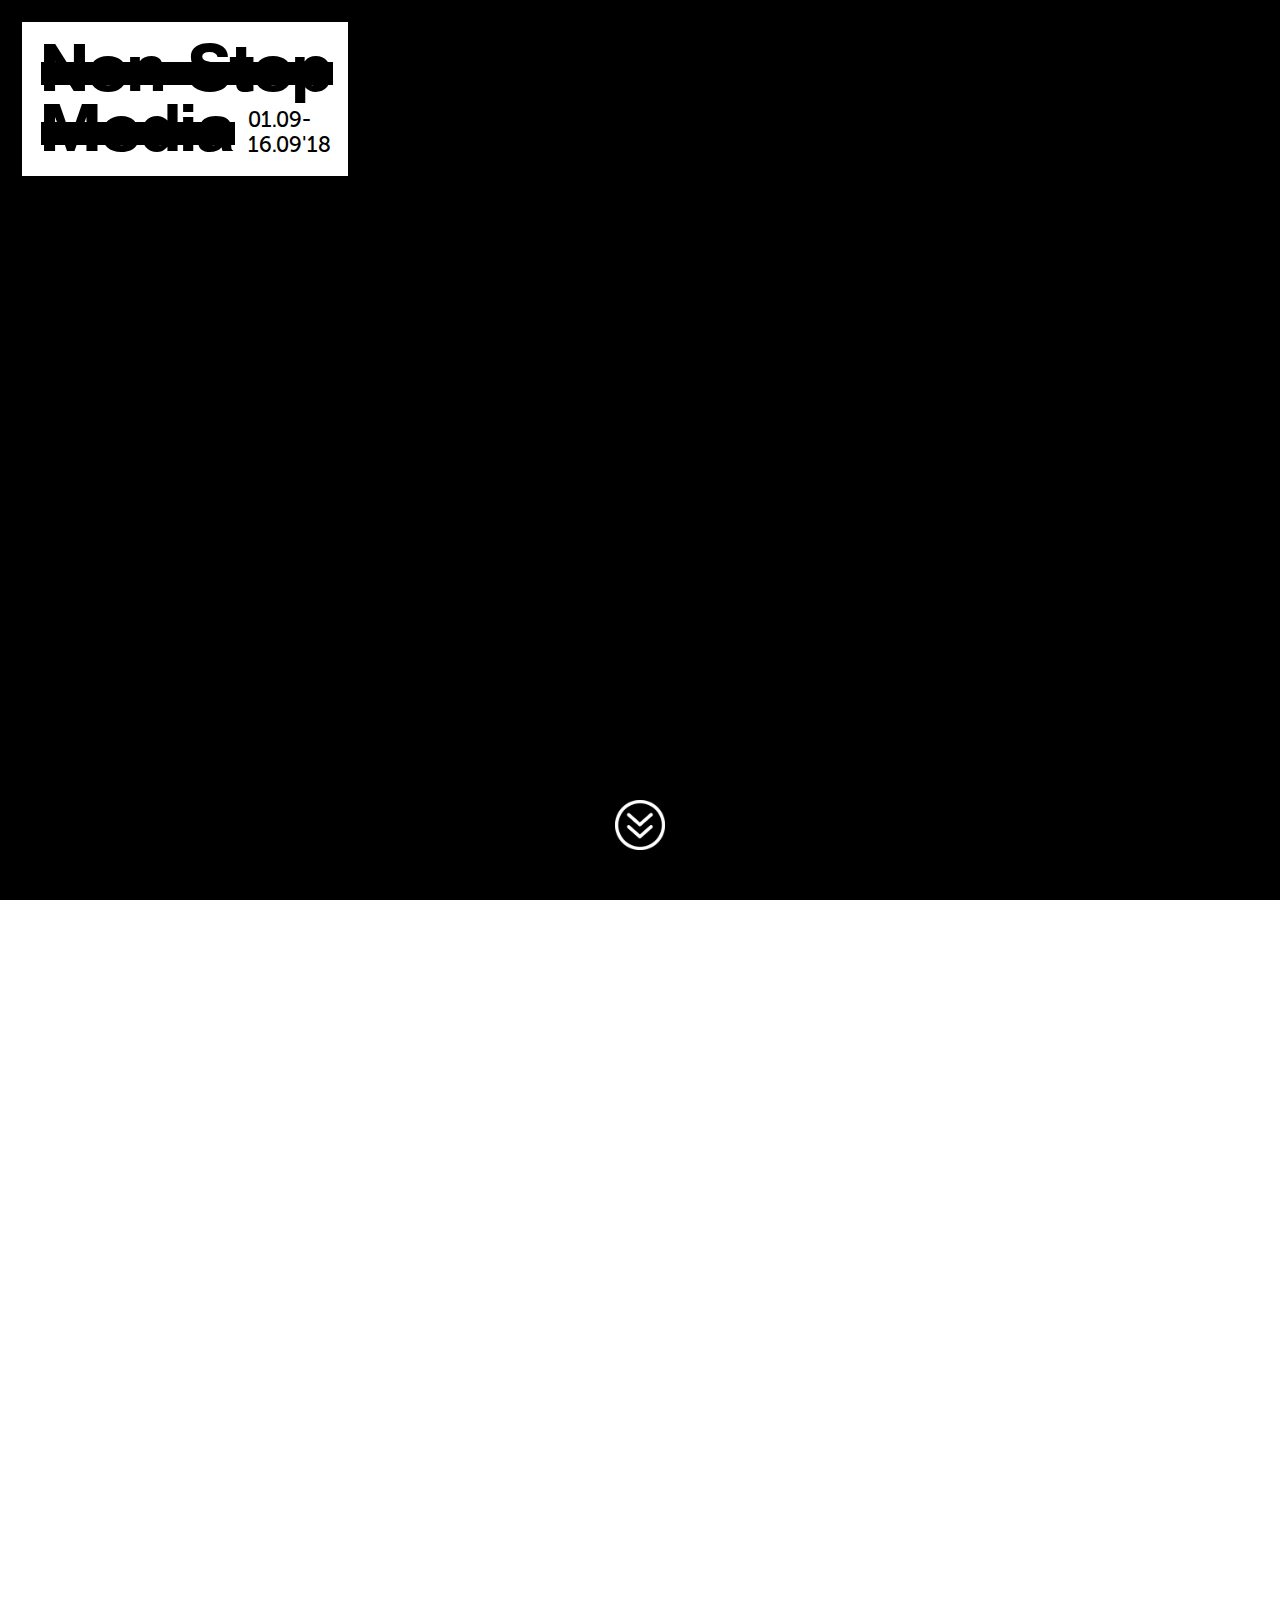
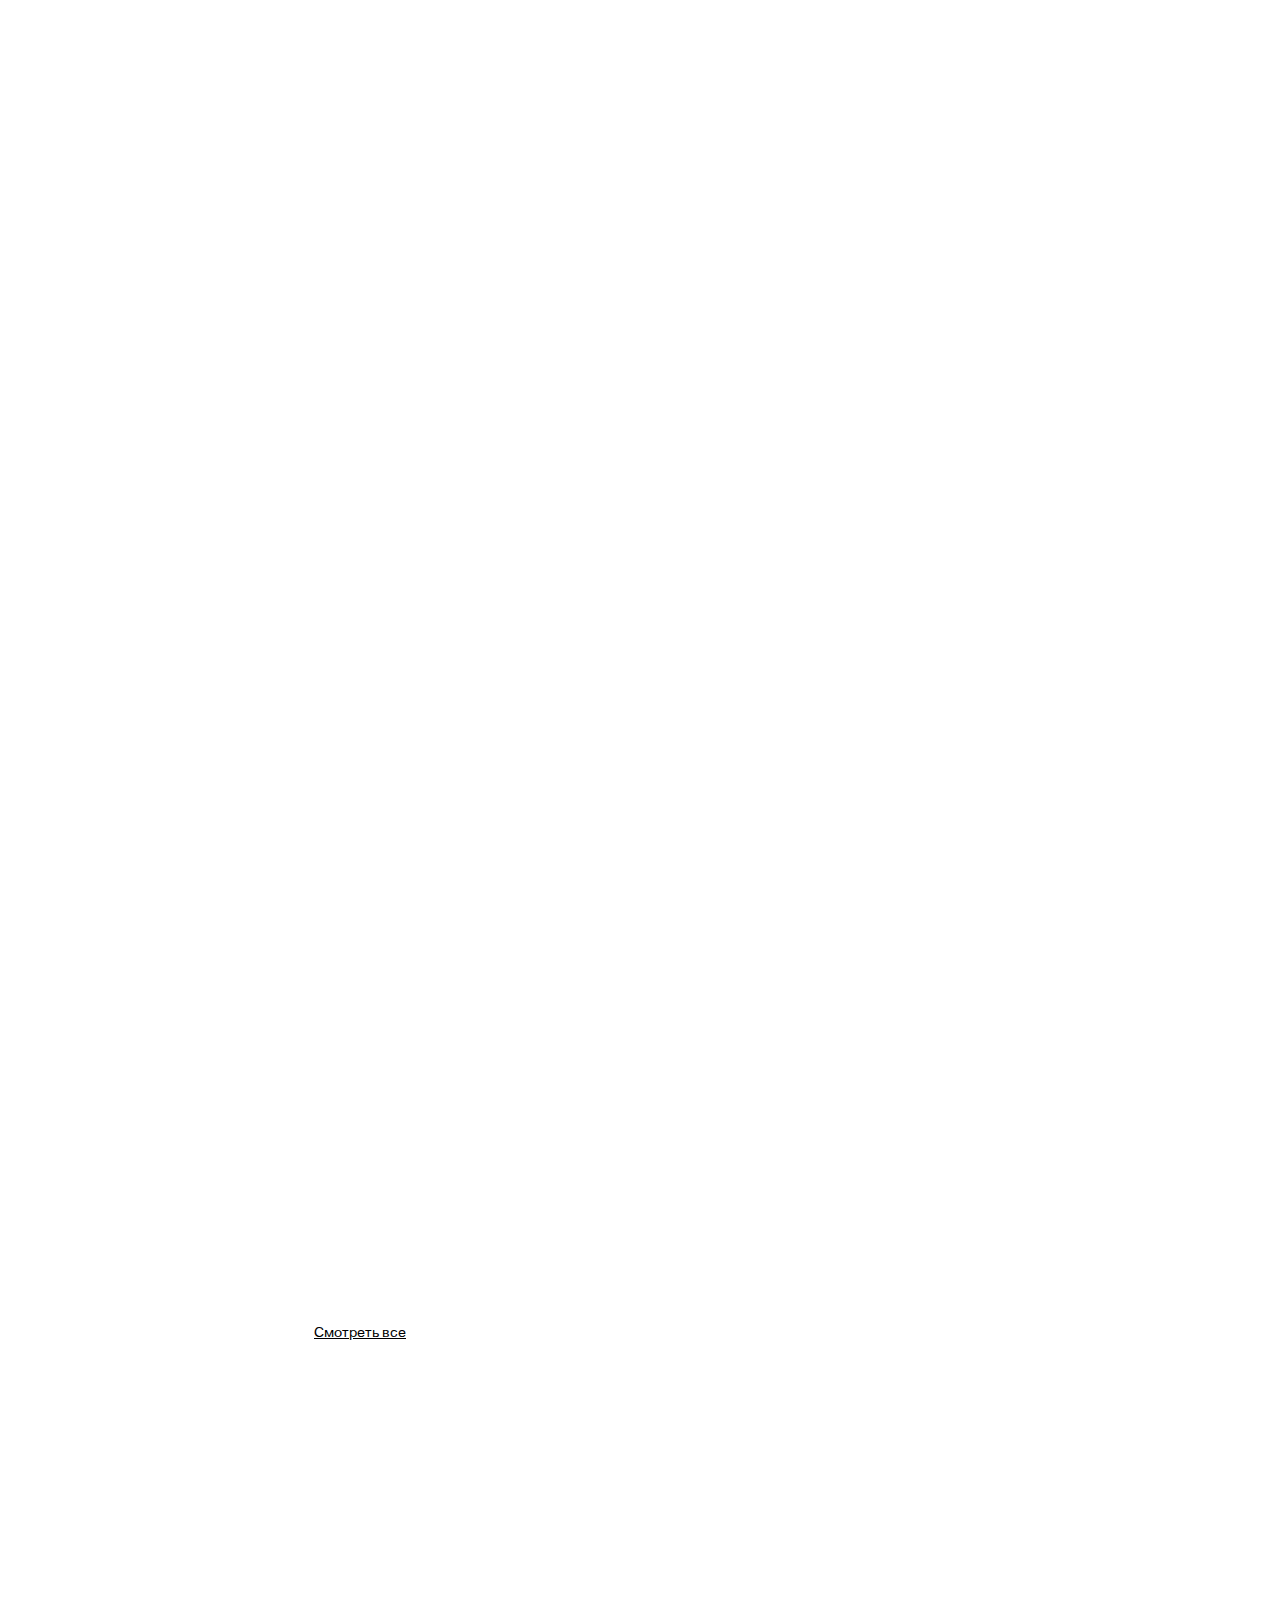
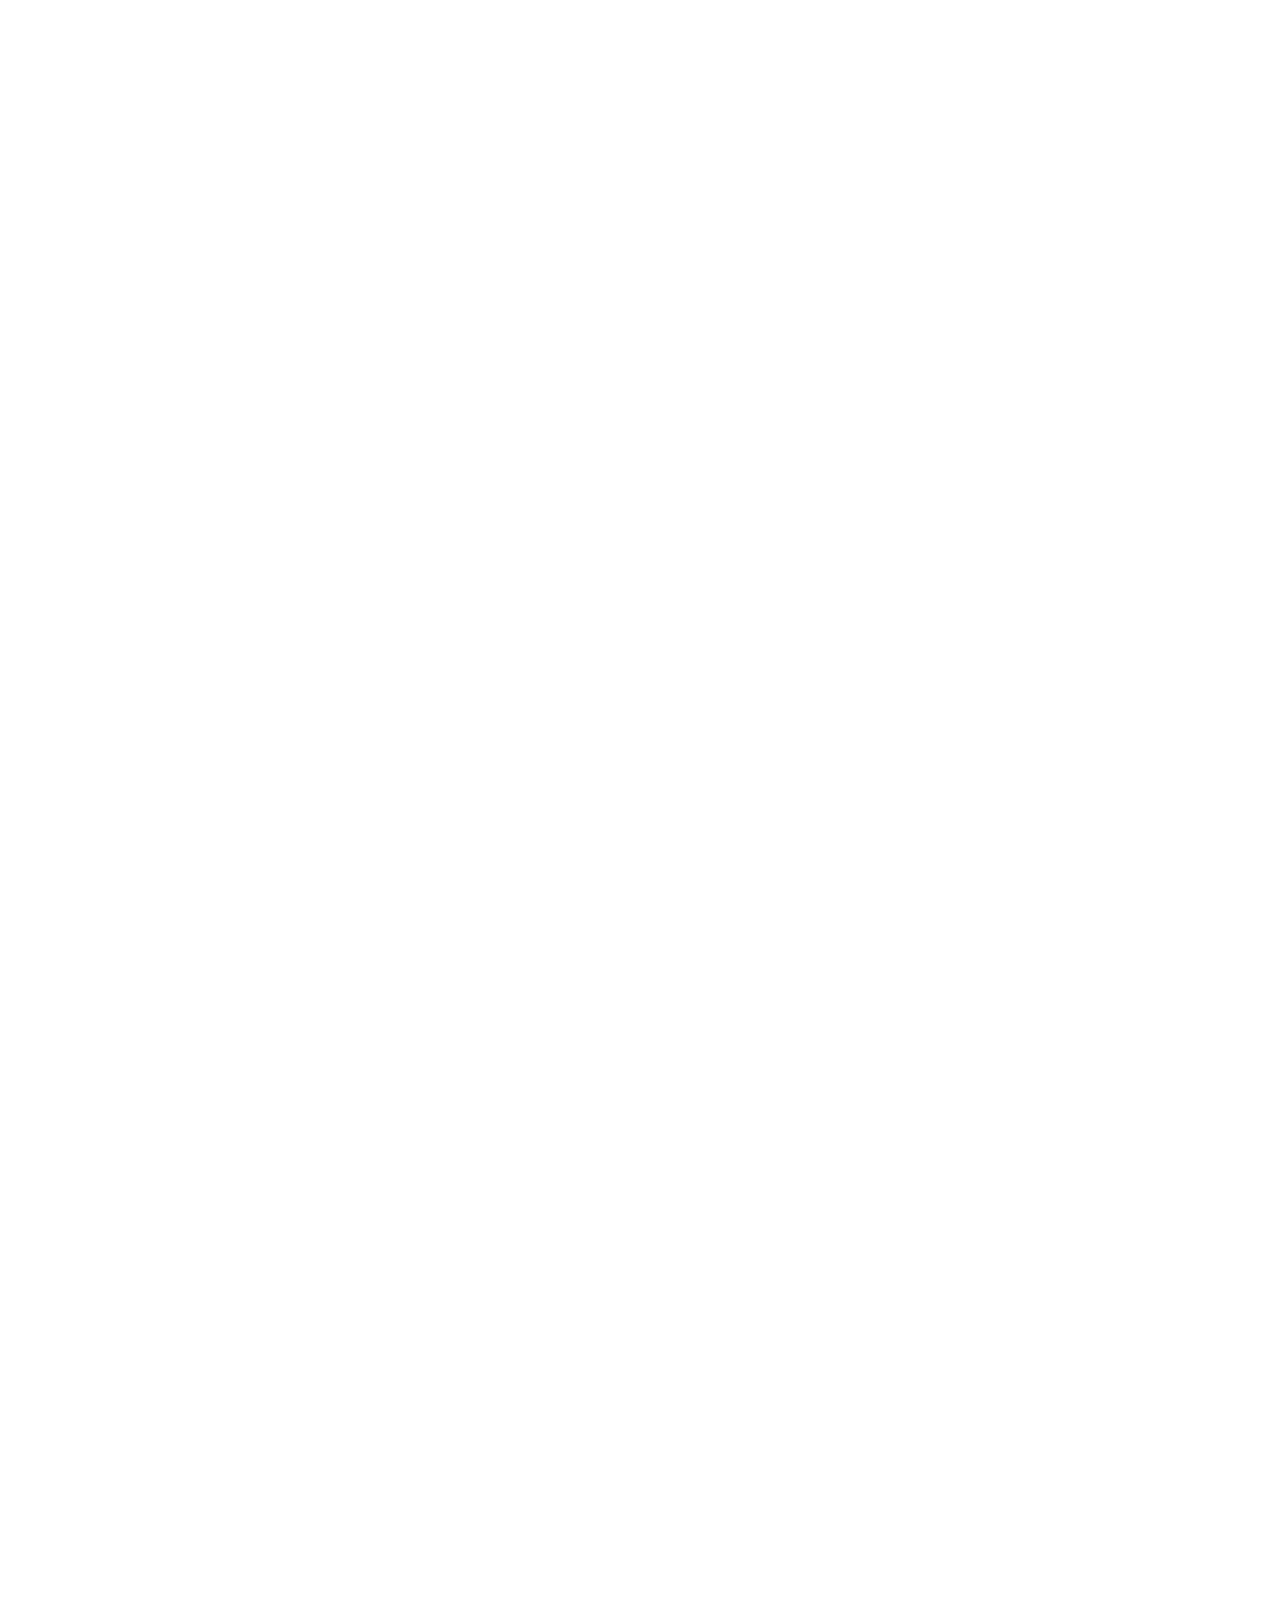
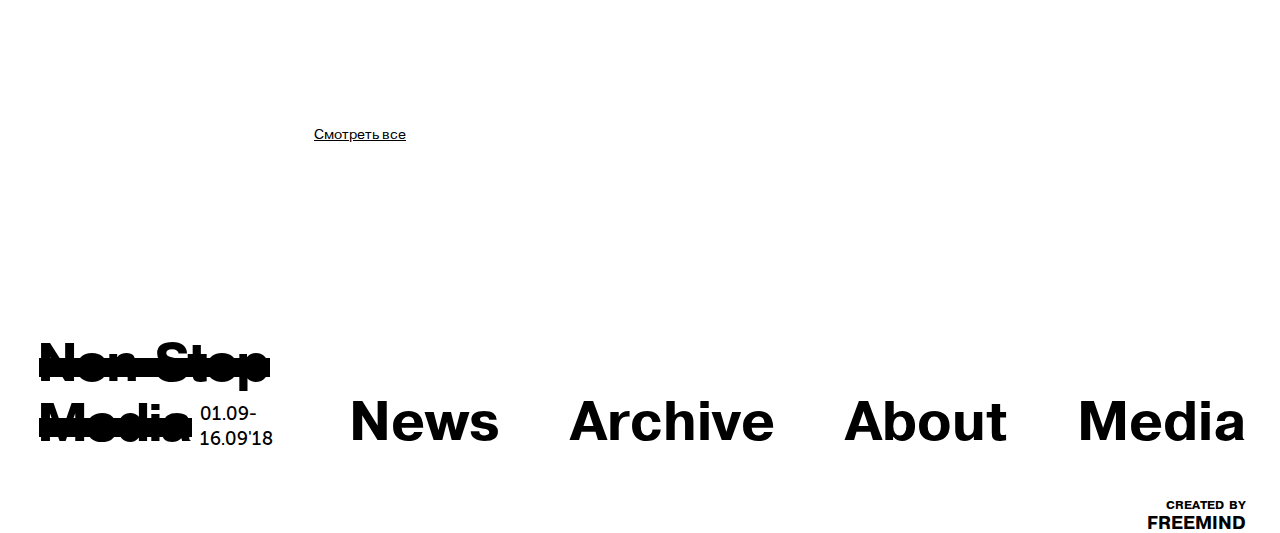
==== commit 56b8f28f: "lity" ====
--- a/index.html
+++ b/index.html
@@ -230,37 +230,37 @@
 
 			  		<div class="sect-right">
 			  			<div class="gallery-item">
-			  				<a href="#" class="gallery-item__play-link"><img src="img/archive.jpg" alt="alt">
+			  				<a href="https://www.youtube.com/watch?v=2nH5gGbiH6U" class="gallery-item__play-link" data-lity><img src="img/archive.jpg" alt="alt">
 									<img class="play-ico" src="img/ico-play.png" alt="alt">
 			  				</a>
 			  				<a href="#" class="gallery-item__capt">Мероприятия по случаю выставки ТД.,,</a>
 			  			</div>
 			  			<div class="gallery-item">
-			  				<a href="#" class="gallery-item__play-link"><img src="img/archive.jpg" alt="alt">
+			  				<a href="https://www.youtube.com/watch?v=2nH5gGbiH6U" class="gallery-item__play-link" data-lity><img src="img/archive.jpg" alt="alt">
 									<img class="play-ico" src="img/ico-play.png" alt="alt">
 			  				</a>
 			  				<a href="#" class="gallery-item__capt">Видеообзор выставки Минина</a>
 			  			</div>
 			  			<div class="gallery-item">
-			  				<a href="#" class="gallery-item__play-link"><img src="img/archive.jpg" alt="alt">
+			  				<a href="https://www.youtube.com/watch?v=2nH5gGbiH6U" class="gallery-item__play-link" data-lity><img src="img/archive.jpg" alt="alt">
 									<img class="play-ico" src="img/ico-play.png" alt="alt">
 			  				</a>
 			  				<a href="#" class="gallery-item__capt">Нонстоп не стоп</a>
 			  			</div>
 			  			<div class="gallery-item">
-			  				<a href="#" class="gallery-item__play-link"><img src="img/archive.jpg" alt="alt">
+			  				<a href="https://www.youtube.com/watch?v=2nH5gGbiH6U" class="gallery-item__play-link" data-lity><img src="img/archive.jpg" alt="alt">
 									<img class="play-ico" src="img/ico-play.png" alt="alt">
 			  				</a>
 			  				<a href="#" class="gallery-item__capt">Мероприятия по случаю выставки ТД.,,</a>
 			  			</div>
 			  			<div class="gallery-item">
-			  				<a href="#" class="gallery-item__play-link"><img src="img/archive.jpg" alt="alt">
+			  				<a href="https://www.youtube.com/watch?v=2nH5gGbiH6U" class="gallery-item__play-link" data-lity><img src="img/archive.jpg" alt="alt">
 									<img class="play-ico" src="img/ico-play.png" alt="alt">
 			  				</a>
 			  				<a href="#" class="gallery-item__capt">Нонстоп не стоп</a>
 			  			</div>
 			  			<div class="gallery-item">
-			  				<a href="#" class="gallery-item__play-link"><img src="img/archive.jpg" alt="alt">
+			  				<a href="https://www.youtube.com/watch?v=2nH5gGbiH6U" class="gallery-item__play-link" data-lity><img src="img/archive.jpg" alt="alt">
 									<img class="play-ico" src="img/ico-play.png" alt="alt">
 			  				</a>
 			  				<a href="#" class="gallery-item__capt">Видеообзор выставки Минина</a>
@@ -272,7 +272,7 @@
 		<!-- </div> -->
 
     <div class="wrapper">
-    	<footer class="section">
+    	<footer>
     		<div class="footer-left">
     			<div class="logo logo-min">
     				<div class="logo-item">Non Stop</div>
--- a/css/main.css
+++ b/css/main.css
@@ -28,50 +28,189 @@
   font-weight: normal;
   src: url("../fonts/museo/MuseoCyrl-900.eot?#iefix") format("embedded-opentype"), url("../fonts/museo/MuseoCyrl-900.woff") format("woff"), url("../fonts/museo/MuseoCyrl-900.ttf") format("truetype"); }
 
-.modal {
-  padding: 30px;
-  left: 50%;
+/*! Lity - v2.3.1 - 2018-04-20
+* http://sorgalla.com/lity/
+* Copyright (c) 2015-2018 Jan Sorgalla; Licensed MIT */
+.lity {
+  z-index: 9990;
+  position: fixed;
+  top: 0;
+  right: 0;
+  bottom: 0;
+  left: 0;
+  white-space: nowrap;
+  background: #0b0b0b;
+  background: rgba(0, 0, 0, 0.9);
+  outline: none !important;
+  opacity: 0;
+  -webkit-transition: opacity .3s ease;
+  transition: opacity .3s ease; }
+
+.lity.lity-opened {
+  opacity: 1; }
+
+.lity.lity-closed {
+  opacity: 0; }
+
+.lity * {
+  -webkit-box-sizing: border-box;
+  box-sizing: border-box; }
+
+.lity-wrap {
+  z-index: 9990;
+  position: fixed;
+  top: 0;
+  right: 0;
+  bottom: 0;
+  left: 0;
+  text-align: center;
+  outline: none !important; }
+
+.lity-wrap:before {
+  content: '';
+  display: inline-block;
+  height: 100%;
+  vertical-align: middle;
+  margin-right: -0.25em; }
+
+.lity-loader {
+  z-index: 9991;
+  color: #fff;
+  position: absolute;
   top: 50%;
+  margin-top: -0.8em;
+  width: 100%;
+  text-align: center;
+  font-size: 14px;
+  font-family: Arial,Helvetica,sans-serif;
+  opacity: 0;
+  -webkit-transition: opacity .3s ease;
+  transition: opacity .3s ease; }
+
+.lity-loading .lity-loader {
+  opacity: 1; }
+
+.lity-container {
+  z-index: 9992;
+  position: relative;
+  text-align: left;
+  vertical-align: middle;
+  display: inline-block;
+  white-space: normal;
+  max-width: 100%;
+  max-height: 100%;
+  outline: none !important; }
+
+.lity-content {
+  z-index: 9993;
+  width: 100%;
+  -webkit-transform: scale(1);
+  -ms-transform: scale(1);
+  transform: scale(1);
+  -webkit-transition: -webkit-transform .3s ease;
+  transition: -webkit-transform .3s ease;
+  transition: transform .3s ease;
+  transition: transform .3s ease, -webkit-transform .3s ease; }
+
+.lity-loading .lity-content, .lity-closed .lity-content {
+  -webkit-transform: scale(0.8);
+  -ms-transform: scale(0.8);
+  transform: scale(0.8); }
+
+.lity-content:after {
+  content: '';
+  position: absolute;
+  left: 0;
+  top: 0;
+  bottom: 0;
+  display: block;
+  right: 0;
+  width: auto;
+  height: auto;
+  z-index: -1;
+  -webkit-box-shadow: 0 0 8px rgba(0, 0, 0, 0.6);
+  box-shadow: 0 0 8px rgba(0, 0, 0, 0.6); }
+
+.lity-close {
+  z-index: 9994;
+  width: 35px;
+  height: 35px;
   position: fixed;
-  z-index: 500;
-  background: #fff;
-  -webkit-border-radius: 4px;
-  border-radius: 4px; }
-
-.modal.size-m {
-  width: 600px;
-  height: 400px; }
-
-.modal.size-l {
-  width: 700px;
-  height: 500px; }
-
-.modal.size-s {
-  width: 500px;
-  height: 300px; }
-
-.modal-bg {
-  position: fixed;
-  height: 100%;
+  right: 0;
+  top: 0;
+  -webkit-appearance: none;
+  cursor: pointer;
+  text-decoration: none;
+  text-align: center;
+  padding: 0;
+  color: #fff;
+  font-style: normal;
+  font-size: 35px;
+  font-family: Arial,Baskerville,monospace;
+  line-height: 35px;
+  text-shadow: 0 1px 2px rgba(0, 0, 0, 0.6);
+  border: 0;
+  background: none;
+  outline: none;
+  -webkit-box-shadow: none;
+  box-shadow: none; }
+
+.lity-close::-moz-focus-inner {
+  border: 0;
+  padding: 0; }
+
+.lity-close:hover, .lity-close:focus, .lity-close:active, .lity-close:visited {
+  text-decoration: none;
+  text-align: center;
+  padding: 0;
+  color: #fff;
+  font-style: normal;
+  font-size: 35px;
+  font-family: Arial,Baskerville,monospace;
+  line-height: 35px;
+  text-shadow: 0 1px 2px rgba(0, 0, 0, 0.6);
+  border: 0;
+  background: none;
+  outline: none;
+  -webkit-box-shadow: none;
+  box-shadow: none; }
+
+.lity-close:active {
+  top: 1px; }
+
+.lity-image img {
+  max-width: 100%;
+  display: block;
+  line-height: 0;
+  border: 0; }
+
+.lity-iframe .lity-container, .lity-youtube .lity-container, .lity-vimeo .lity-container, .lity-facebookvideo .lity-container, .lity-googlemaps .lity-container {
   width: 100%;
-  background-color: #000;
-  opacity: 0.5;
+  max-width: 964px; }
+
+.lity-iframe-container {
+  width: 100%;
+  height: 0;
+  padding-top: 56.25%;
+  overflow: auto;
+  pointer-events: auto;
+  -webkit-transform: translateZ(0);
+  transform: translateZ(0);
+  -webkit-overflow-scrolling: touch; }
+
+.lity-iframe-container iframe {
+  position: absolute;
+  display: block;
   top: 0;
   left: 0;
-  z-index: 100; }
-
-.modal-close {
-  color: #b1b0ac;
-  font-size: 30px;
-  line-height: .5;
-  position: absolute;
-  top: 10px;
-  right: 10px;
-  font-weight: bold;
-  cursor: pointer; }
-
-.modal-close:hover {
-  color: #e72626; }
+  width: 100%;
+  height: 100%;
+  -webkit-box-shadow: 0 0 8px rgba(0, 0, 0, 0.6);
+  box-shadow: 0 0 8px rgba(0, 0, 0, 0.6);
+  background: #000; }
+
+.lity-hide {
+  display: none; }
 
 * {
   -webkit-box-sizing: border-box;
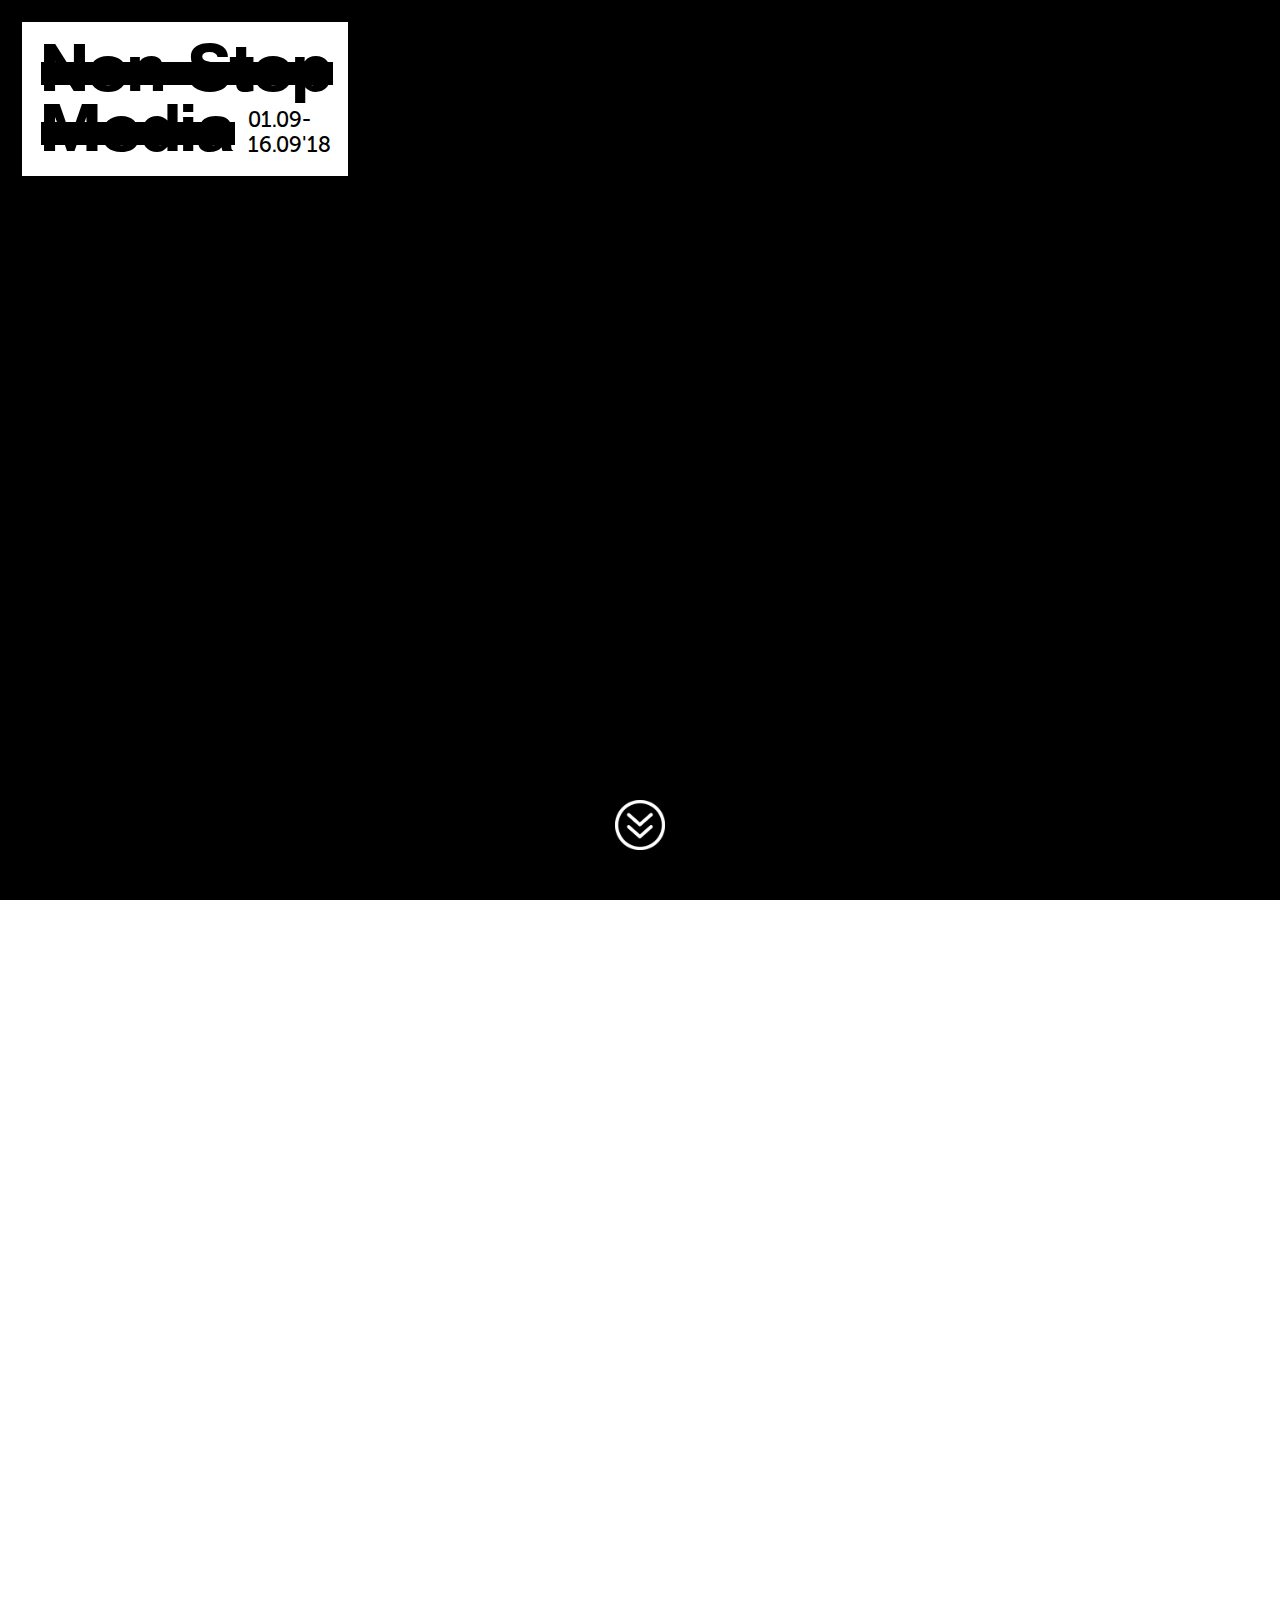
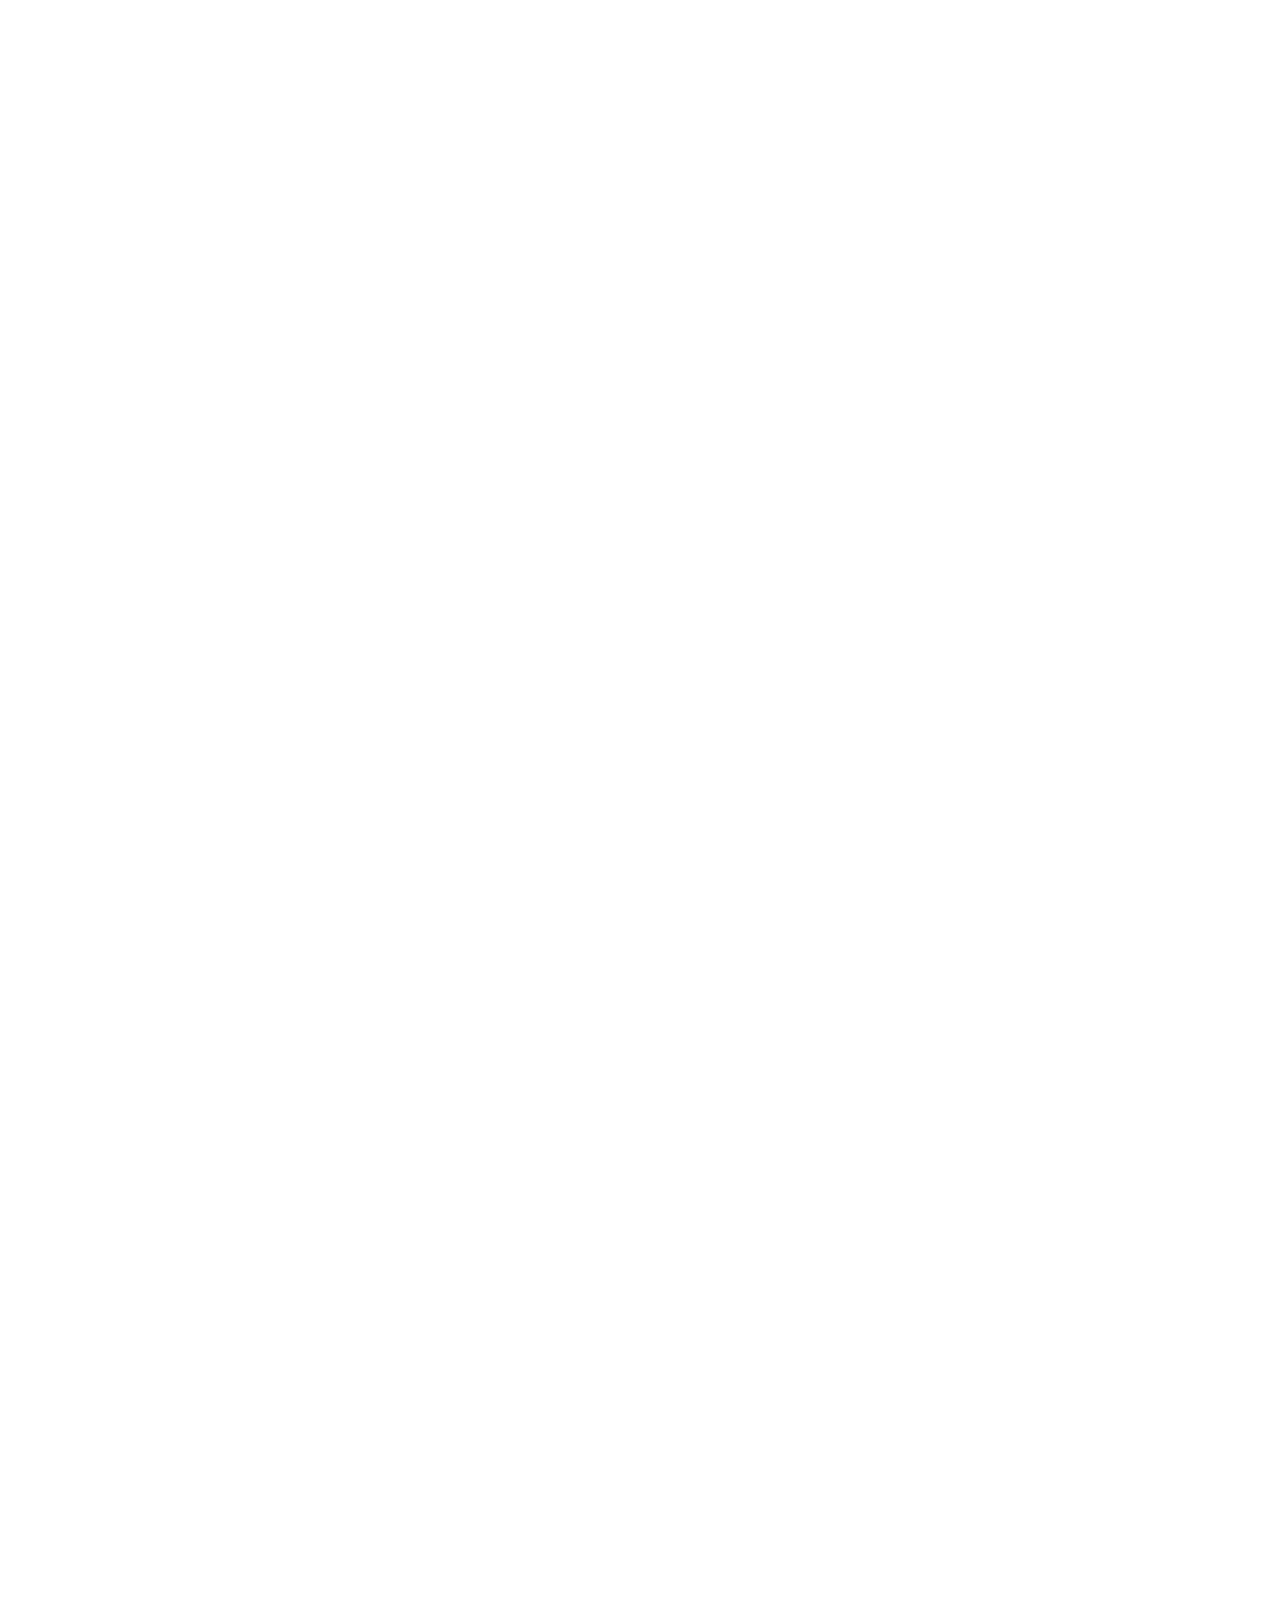
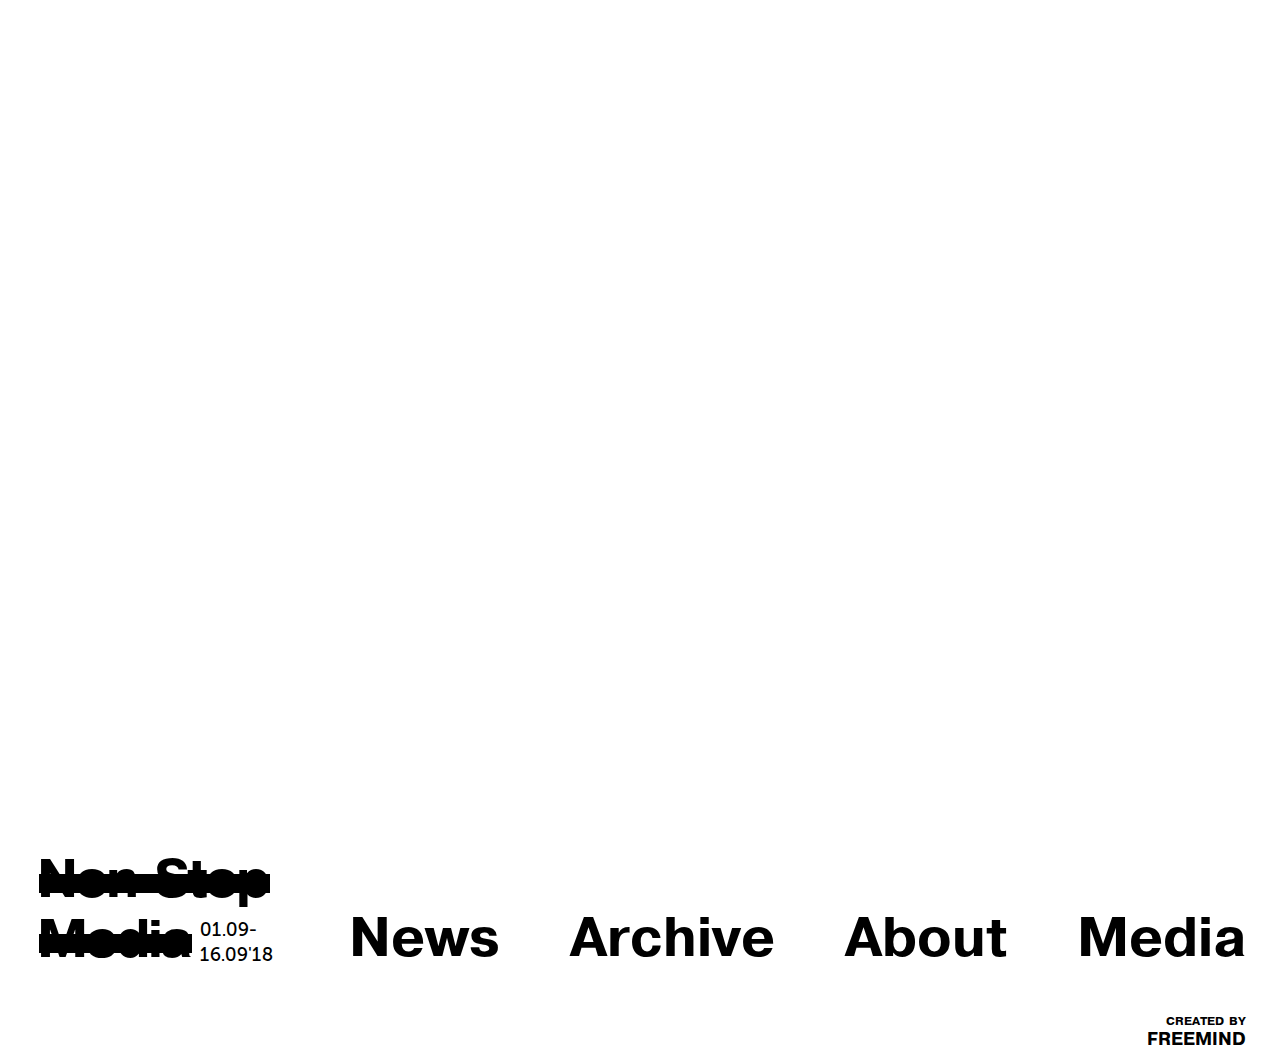
==== commit 33f8073c: "ш0-" ====
--- a/index.html
+++ b/index.html
@@ -72,13 +72,13 @@
 
   		<!-- <div class="section" id="news" data-sect="news"> -->
   			
-		  		<div class="sect-header" id="#news">
+		  		<div class="sect-header" id="news">
 		  			<div class="sect-header__title">News</div>
 		  			<div class="sect-header__line"></div>
 		  		</div>
 		  	<div class="wrapper">
 		  		
-			  	<div class="section news" >
+			  	<!-- <div class="section news" > -->
 			  		<div class="sect-left">
 			  			<div class="sect-name">News</div>
 			  		</div>
@@ -87,14 +87,12 @@
 			  				<div class="news-item">
 			  					<div class="news-item__date">18.06.18</div>
 			  					<div class="news-item__title">Прием заявок на участие в NonStopMedia VIII уже открыт</div>
-			  					<!-- <span>https://docs.google.com/forms/d/18Wr4yTDOx2_pMoq0FM9tDoRWqRL15H5PZ9bru5017aE/viewform?c=0&w=1</span> -->
 									<p>А пока вы разрабатываете свои проекты и заполняете анкеты, мы решили ещё раз напомнить вам, как и почему стоит участвовать в <span>NonStopMedia!</span></p>
 									<p>Для этого 3 июня мы соберем вместе кураторов фестиваля, галереи-партнеры и лауреата прошлого фестиваля:</p>
 			  				</div>
 
 			  				<div class="news-item">
 			  					<div class="news-item__date">18.06.18</div>
-			  					<!-- <span>https://docs.google.com/forms/d/18Wr4yTDOx2_pMoq0FM9tDoRWqRL15H5PZ9bru5017aE/viewform?c=0&w=1</span> -->
 									<p>* Молодой художник, Антон Ткаченко поделится своим опытом участника конкурса <span>NonStopMedia VII</span>. Напомним, что в 2014 г. Антон стал лауреатом фестиваля <span>NonStopMedia</span>, за чем последовали ряд сольных и групповых проектов художника в Украине, участие в зарубежных фестивалях современного искусства.</p>
 									<p>* Марина Конева, куратор фестиваля, расскажет о том, как подать свой проект на NonStopMedia и чего ожидать от участия в фестивале.</p>
 
@@ -110,7 +108,6 @@
 
 			  				<div class="news-item">
 			  					<div class="news-item__date">18.06.18</div>
-			  					<!-- <span>https://docs.google.com/forms/d/18Wr4yTDOx2_pMoq0FM9tDoRWqRL15H5PZ9bru5017aE/viewform?c=0&w=1</span> -->
 									<p>* Молодой художник, Антон Ткаченко поделится своим опытом участника конкурса <span>NonStopMedia VII</span>. Напомним, что в 2014 г. Антон стал лауреатом фестиваля <span>NonStopMedia</span>, за чем последовали ряд сольных и групповых проектов художника в Украине, участие в зарубежных фестивалях современного искусства.</p>
 									<p>* Марина Конева, куратор фестиваля, расскажет о том, как подать свой проект на NonStopMedia и чего ожидать от участия в фестивале.</p>
 									<p>*за всё время работы фестиваля, начиная с 2003. </p>
@@ -124,7 +121,7 @@
 			  			</div>
 			  		</div>
 			  		
-			  	</div>
+			  	<!-- </div> -->
 		  	</div><!-- wrapper -->
   		<!-- </div> -->
     
@@ -135,14 +132,14 @@
 		  			<div class="sect-header__line"></div>
 				</div>
 		    <div class="wrapper">
-		    	<div class="section archive">
+		    	<!-- <div class="section archive"> -->
 		    		<div class="sect-left">
 			  			<div class="sect-name">Archive
 								<p>of Biennale </p>
 			  			</div>
 			  		</div>
 
-			  		<div class="sect-right">
+			  		<!-- <div class="sect-right">
 			  			<div class="gallery-item">
 			  				<img src="img/archive.jpg" alt="alt">
 			  				<a href="#" class="archive-item__capt">Каталог 2017 г</a>
@@ -168,22 +165,22 @@
 			  				<a href="#" class="gallery-item__capt">Каталог 2017 г</a>
 			  			</div>
 			  			<a href="#" class="look-all">Смотреть все</a>
-			  		</div>
-		    	</div>
+			  		</div> -->
+		    	<!-- </div> -->
 		    </div><!-- wrapper -->
     <!-- </div> -->
 
 		<!-- <div class="section" id="about" data-sect="about"> -->
 			
 			<div class="sect-header sect-header--about" id="about">
+						<p>NonStopMedia</p>
 	  			<div class="sect-header__title">About
-						<p>NonStopMedia</p>
 	  			</div>
 	  			<div class="sect-header__line"></div>
 			</div>
 
 		    <div class="wrapper">
-		    	<div class="section about">
+		    	<!-- <div class="section about"> -->
 		    		<div class="sect-left">
 			  			<div class="sect-name">About</div>
 			  		</div>
@@ -211,7 +208,7 @@
 			  				</div>
 		  				</div>
 			  		</div>
-		    	</div>
+		    	<!-- </div> -->
 		    </div>
 		<!-- </div> -->
 
@@ -222,13 +219,13 @@
 		  			<div class="sect-header__line"></div>
 				</div>
 		    <div class="wrapper">
-		    	<div class="section media">
+		    	<!-- <div class="section media"> -->
 		    		<div class="sect-left">
 			  			<div class="sect-name">Media
 			  			</div>
 			  		</div>
 
-			  		<div class="sect-right">
+			  		<!-- <div class="sect-right">
 			  			<div class="gallery-item">
 			  				<a href="https://www.youtube.com/watch?v=2nH5gGbiH6U" class="gallery-item__play-link" data-lity><img src="img/archive.jpg" alt="alt">
 									<img class="play-ico" src="img/ico-play.png" alt="alt">
@@ -266,12 +263,12 @@
 			  				<a href="#" class="gallery-item__capt">Видеообзор выставки Минина</a>
 			  			</div>
 			  			<a href="#" class="look-all">Смотреть все</a>
-			  		</div>
-		    	</div>
+			  		</div> -->
+		    	<!-- </div> -->
 		    </div><!-- wrapper -->
 		<!-- </div> -->
 
-    <div class="wrapper">
+    <div class="wrapper wrapper-footer">
     	<footer>
     		<div class="footer-left">
     			<div class="logo logo-min">
--- a/css/main.css
+++ b/css/main.css
@@ -277,7 +277,22 @@
 .wrapper {
   width: 100%;
   max-width: 1240px;
-  margin: 0 auto; }
+  margin: 0 auto;
+  display: -webkit-flex;
+  display: -moz-flex;
+  display: -ms-flex;
+  display: -o-flex;
+  display: -webkit-box;
+  display: -ms-flexbox;
+  display: flex;
+  -webkit-box-pack: justify;
+  -webkit-justify-content: space-between;
+      -ms-flex-pack: justify;
+          justify-content: space-between;
+  margin-bottom: 170px; }
+  .wrapper-footer {
+    display: block;
+    margin-bottom: 0 !important; }
 
 .section {
   display: -webkit-flex;
@@ -291,8 +306,7 @@
   -webkit-justify-content: space-between;
       -ms-flex-pack: justify;
           justify-content: space-between;
-  margin-top: -50px;
-  margin-bottom: 170px; }
+  margin-top: -50px; }
 
 .sect-left {
   padding-top: 75px; }
@@ -370,13 +384,27 @@
   padding-top: 30px; }
   .sect-header--about {
     position: relative; }
-    .sect-header--about .sect-header__title p {
+    .sect-header--about p {
       position: absolute;
       font-size: 25px;
       letter-spacing: 0;
       line-height: 25px;
-      top: -44px;
-      left: 230px; }
+      top: -16px;
+      right: 290px;
+      font-family: "Pragmatica", sans-serif;
+      -webkit-transition: 0.6s cubic-bezier(0.215, 0.61, 0.355, 1), -webkit-transform 0.6s cubic-bezier(0.215, 0.61, 0.355, 1);
+      transition: 0.6s cubic-bezier(0.215, 0.61, 0.355, 1), -webkit-transform 0.6s cubic-bezier(0.215, 0.61, 0.355, 1);
+      transition: 0.6s cubic-bezier(0.215, 0.61, 0.355, 1), transform 0.6s cubic-bezier(0.215, 0.61, 0.355, 1);
+      transition: 0.6s cubic-bezier(0.215, 0.61, 0.355, 1), transform 0.6s cubic-bezier(0.215, 0.61, 0.355, 1), -webkit-transform 0.6s cubic-bezier(0.215, 0.61, 0.355, 1);
+      opacity: 0;
+      -webkit-transform: translateY(30px);
+          -ms-transform: translateY(30px);
+              transform: translateY(30px); }
+      .sect-header--about p.active {
+        -webkit-transform: none;
+            -ms-transform: none;
+                transform: none;
+        opacity: 1; }
 
 .sect-header__title {
   position: relative;
@@ -1401,8 +1429,8 @@
     line-height: 89px; }
   .sect-header {
     margin-left: 294px; }
-    .sect-header--about .sect-header__title p {
-      left: 129px; }
+  .sect-header--about p {
+    right: 88px; }
   .footer-right {
     width: 100%; }
   .footer-menu li {
@@ -1420,7 +1448,7 @@
   .sect-selection {
     padding: 0;
     margin-bottom: 30px; }
-  section {
+  .wrapper {
     margin-bottom: 70px; } }
 
 /* Small Devices, Tablets */
@@ -1451,15 +1479,15 @@
   .sect-header__title {
     letter-spacing: 0;
     line-height: 63px; }
-  .sect-header--about .sect-header__title p {
+  .sect-header--about p {
     font-size: 21px;
-    top: -32px;
-    left: 100px; }
+    top: -11px;
+    right: 59px; }
   .sect-half-div {
     width: 100%; }
   .sect-header__line {
     height: 10px; }
-  section {
+  .wrapper {
     margin-bottom: 50px; }
   .footer-left {
     display: none; }
@@ -1513,7 +1541,8 @@
         -ms-flex-align: center;
             align-items: center; }
     .footer-menu li {
-      margin-right: 0; }
+      margin-right: 0;
+      margin-left: 0; }
   .footer-copyright {
     -webkit-box-align: center;
     -webkit-align-items: center;
@@ -1523,10 +1552,9 @@
   .sect-header__title {
     font-size: 50px;
     line-height: 33px; }
-  .sect-header--about .sect-header__title p {
-    top: -36px;
-    left: auto;
-    right: 0;
+  .sect-header--about p {
+    top: -7px;
+    right: 13px;
     font-size: 15px; }
   .header-float {
     font-size: 52px;
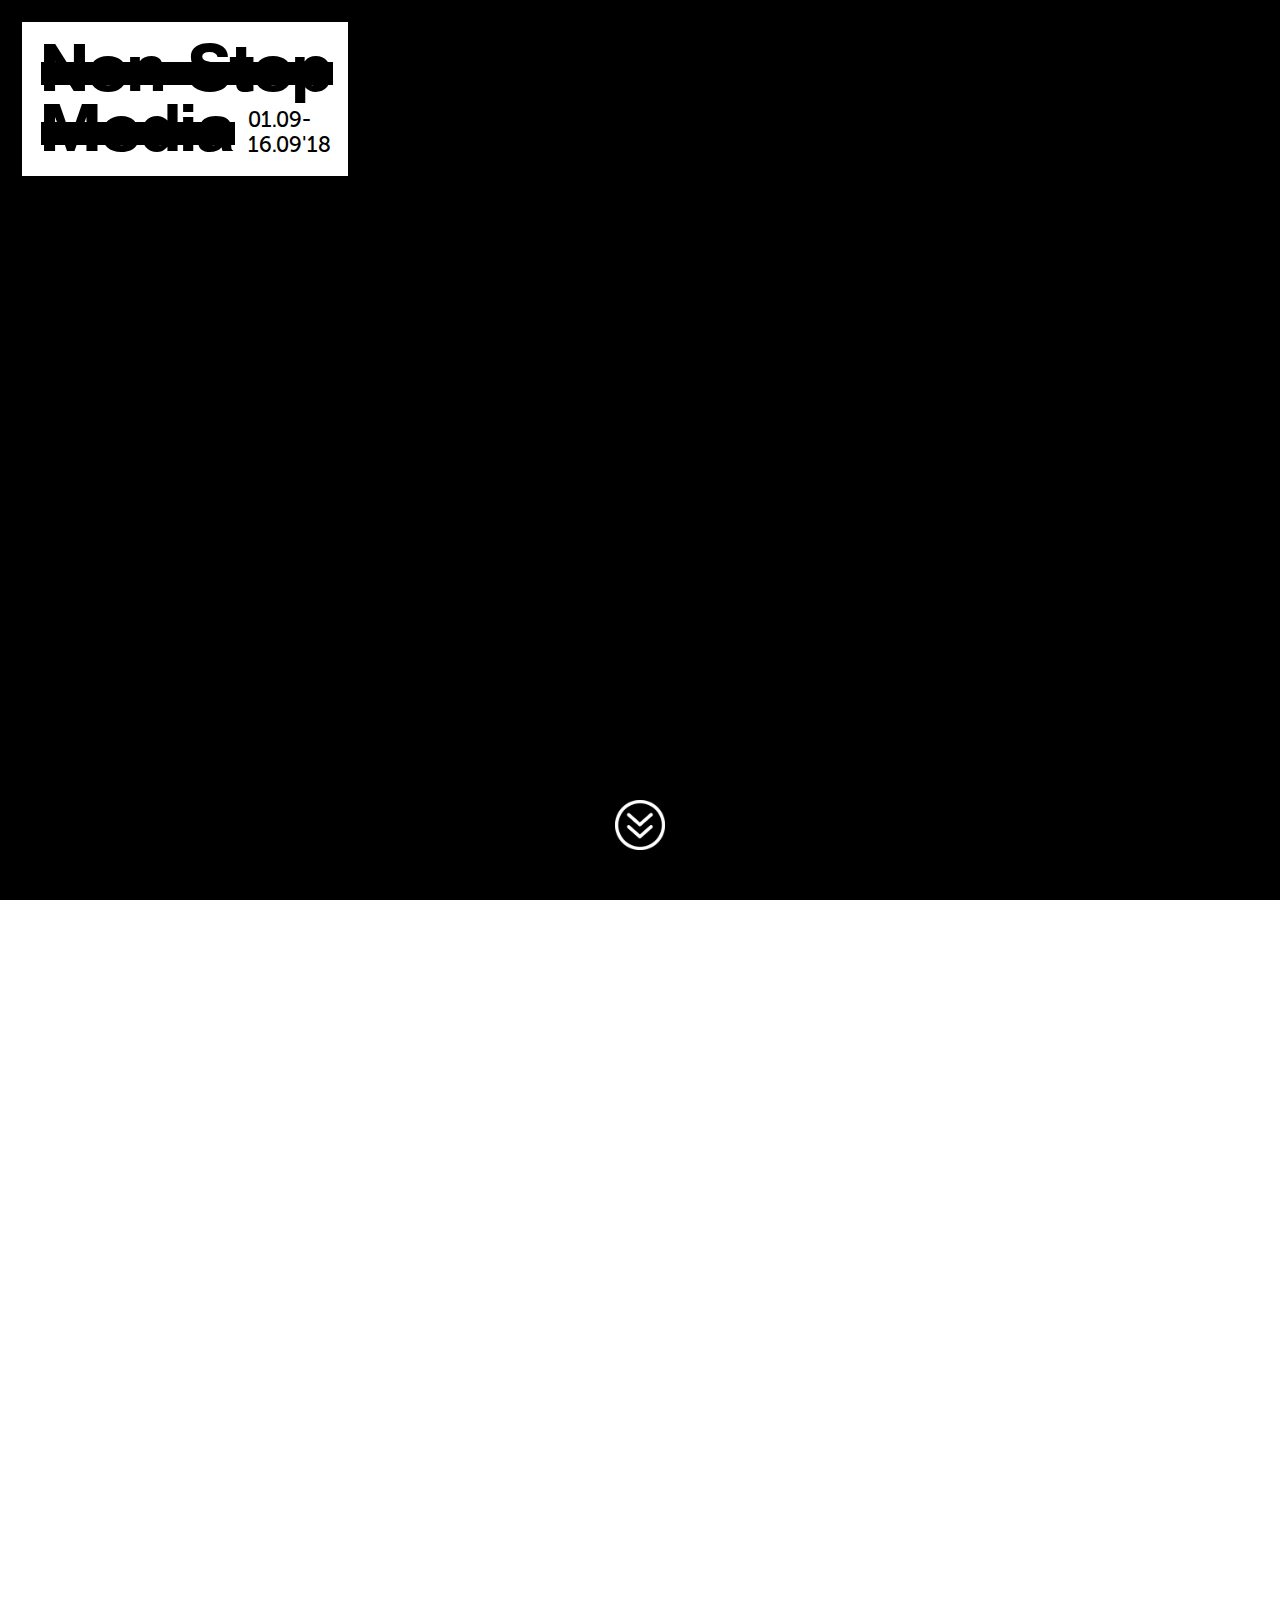
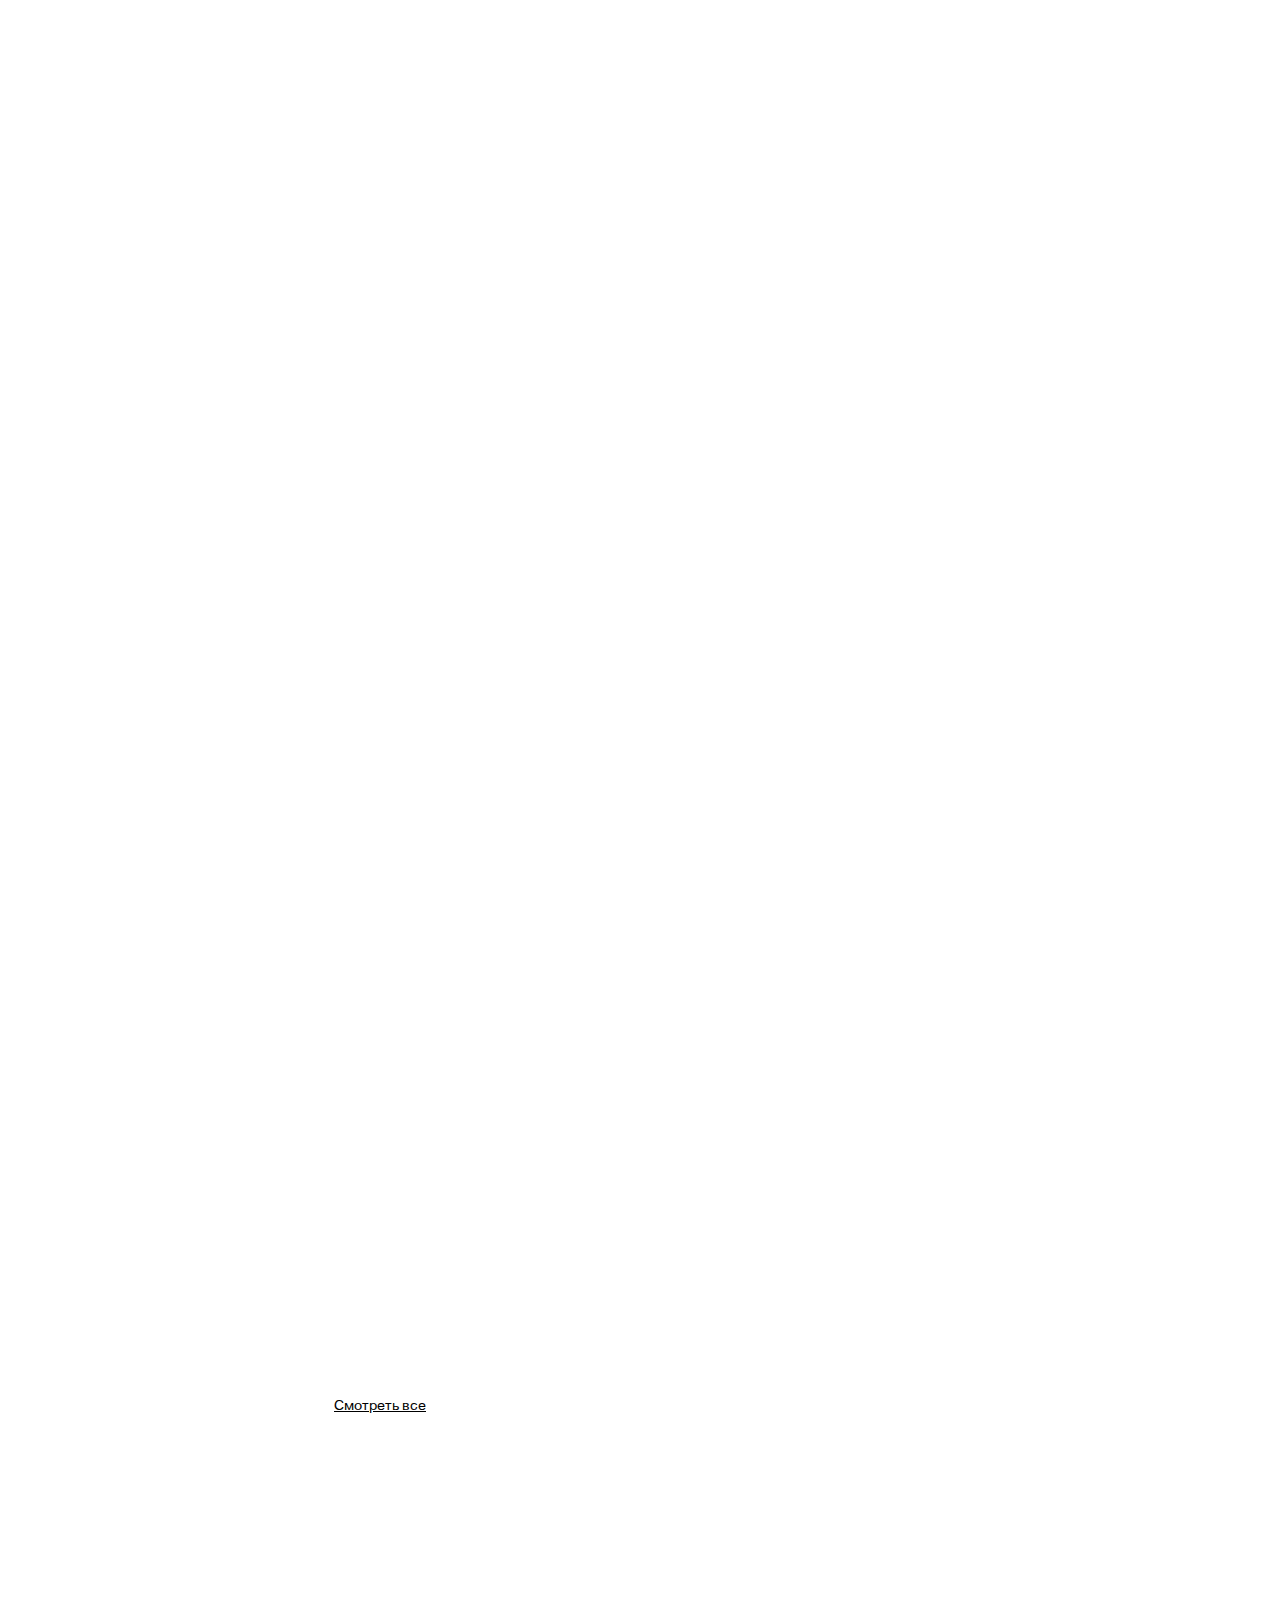
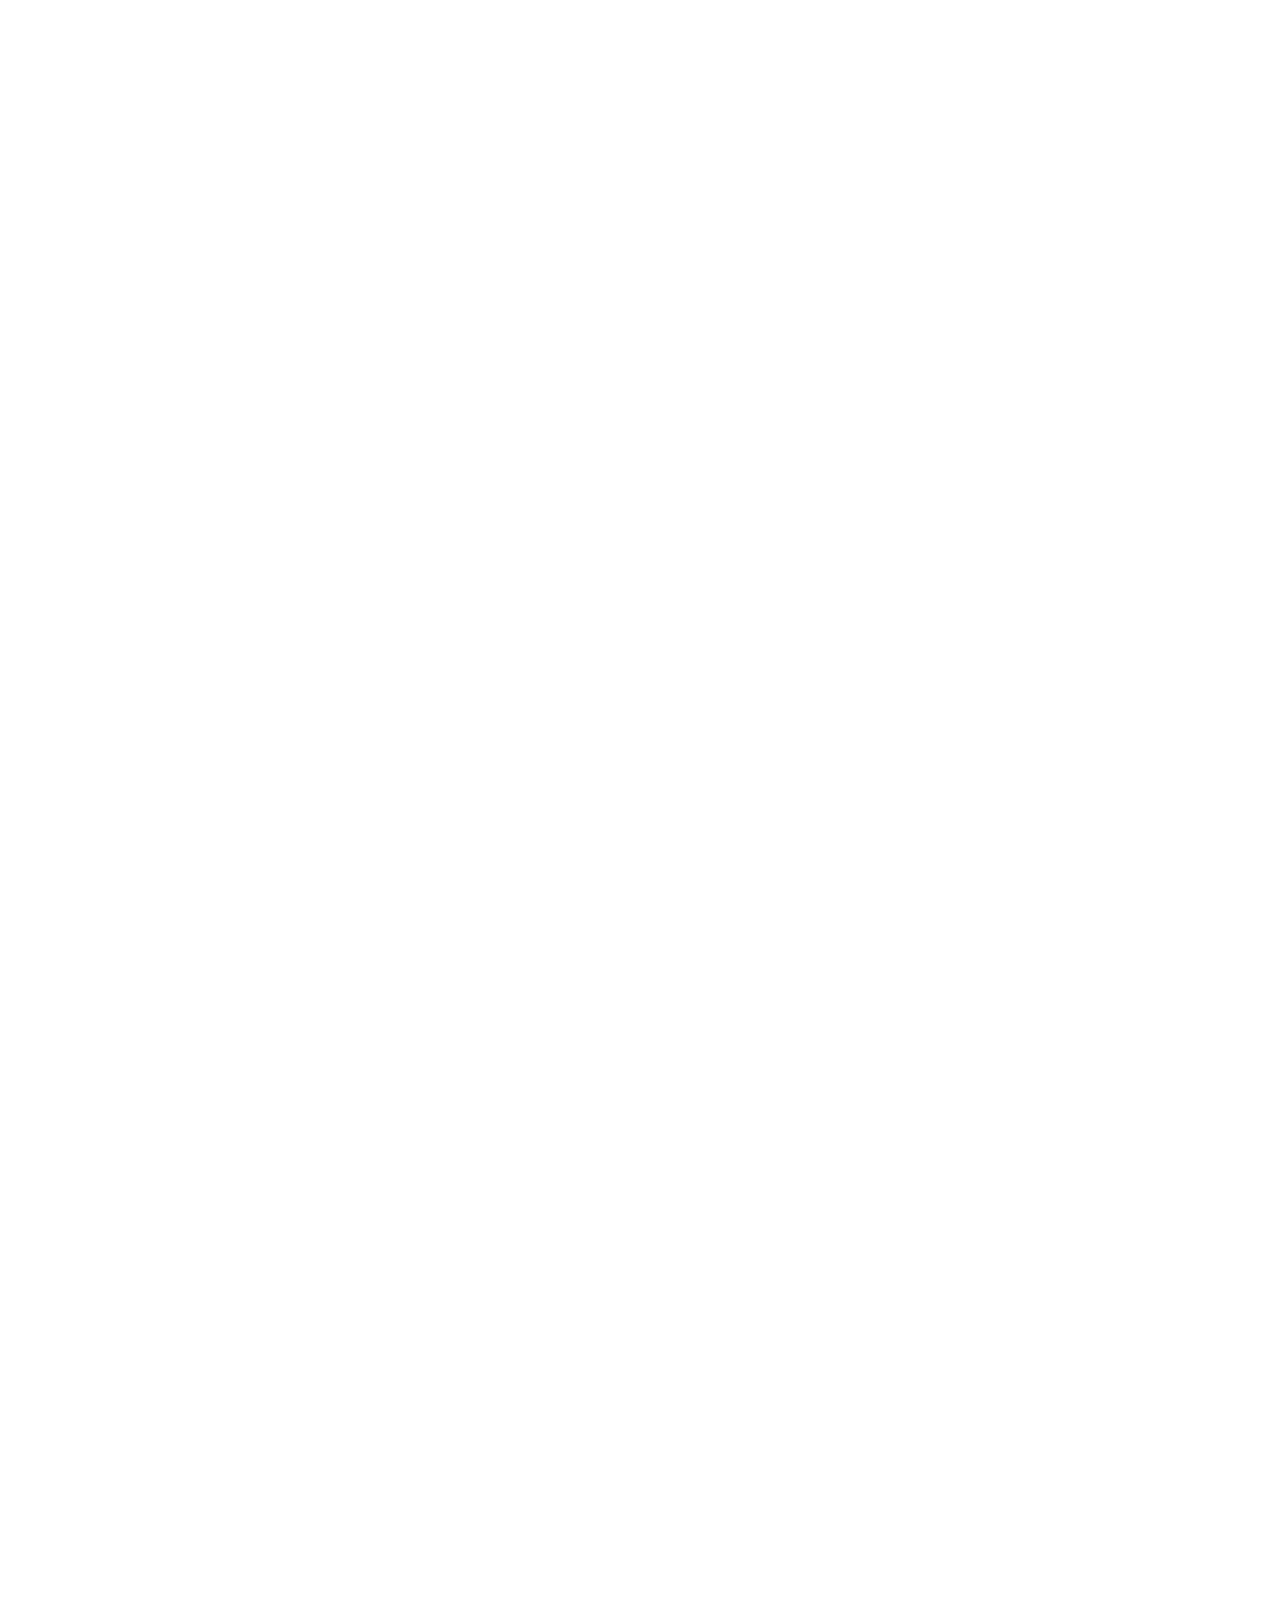
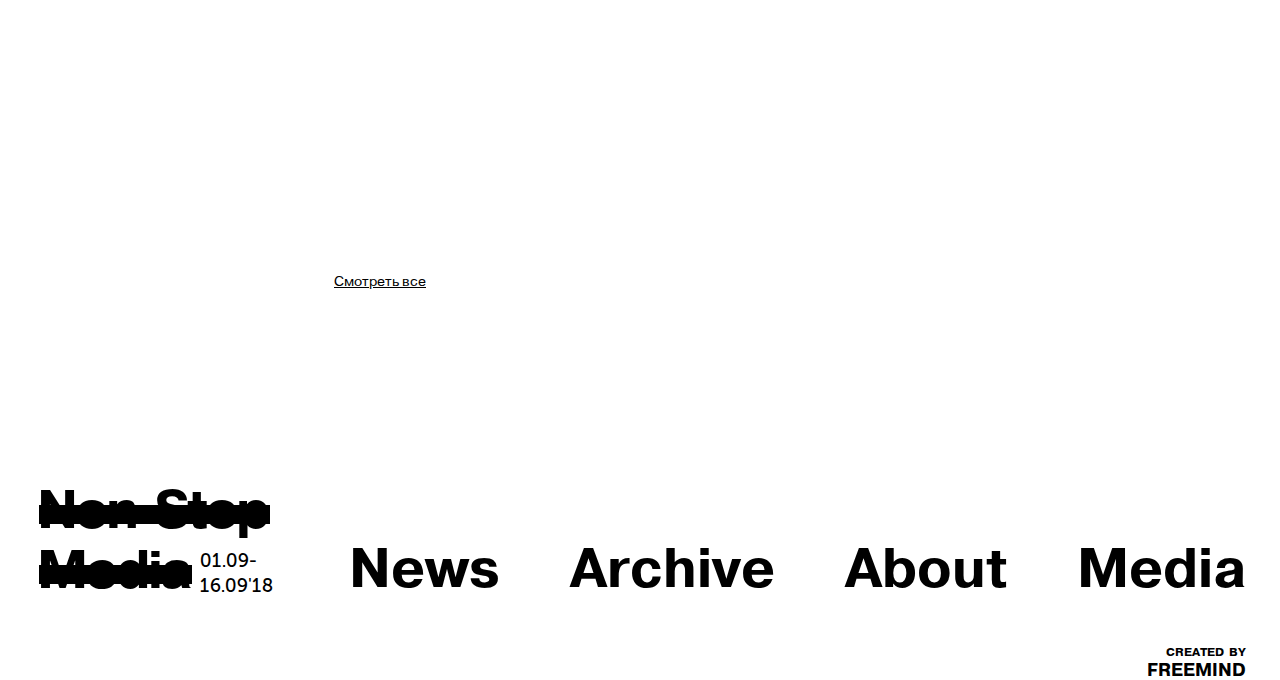
==== commit 0794baa0: "секции" ====
--- a/index.html
+++ b/index.html
@@ -139,7 +139,7 @@
 			  			</div>
 			  		</div>
 
-			  		<!-- <div class="sect-right">
+			  		<div class="sect-right">
 			  			<div class="gallery-item">
 			  				<img src="img/archive.jpg" alt="alt">
 			  				<a href="#" class="archive-item__capt">Каталог 2017 г</a>
@@ -165,7 +165,7 @@
 			  				<a href="#" class="gallery-item__capt">Каталог 2017 г</a>
 			  			</div>
 			  			<a href="#" class="look-all">Смотреть все</a>
-			  		</div> -->
+			  		</div>
 		    	<!-- </div> -->
 		    </div><!-- wrapper -->
     <!-- </div> -->
@@ -225,7 +225,7 @@
 			  			</div>
 			  		</div>
 
-			  		<!-- <div class="sect-right">
+			  		<div class="sect-right">
 			  			<div class="gallery-item">
 			  				<a href="https://www.youtube.com/watch?v=2nH5gGbiH6U" class="gallery-item__play-link" data-lity><img src="img/archive.jpg" alt="alt">
 									<img class="play-ico" src="img/ico-play.png" alt="alt">
@@ -263,7 +263,7 @@
 			  				<a href="#" class="gallery-item__capt">Видеообзор выставки Минина</a>
 			  			</div>
 			  			<a href="#" class="look-all">Смотреть все</a>
-			  		</div> -->
+			  		</div>
 		    	<!-- </div> -->
 		    </div><!-- wrapper -->
 		<!-- </div> -->
